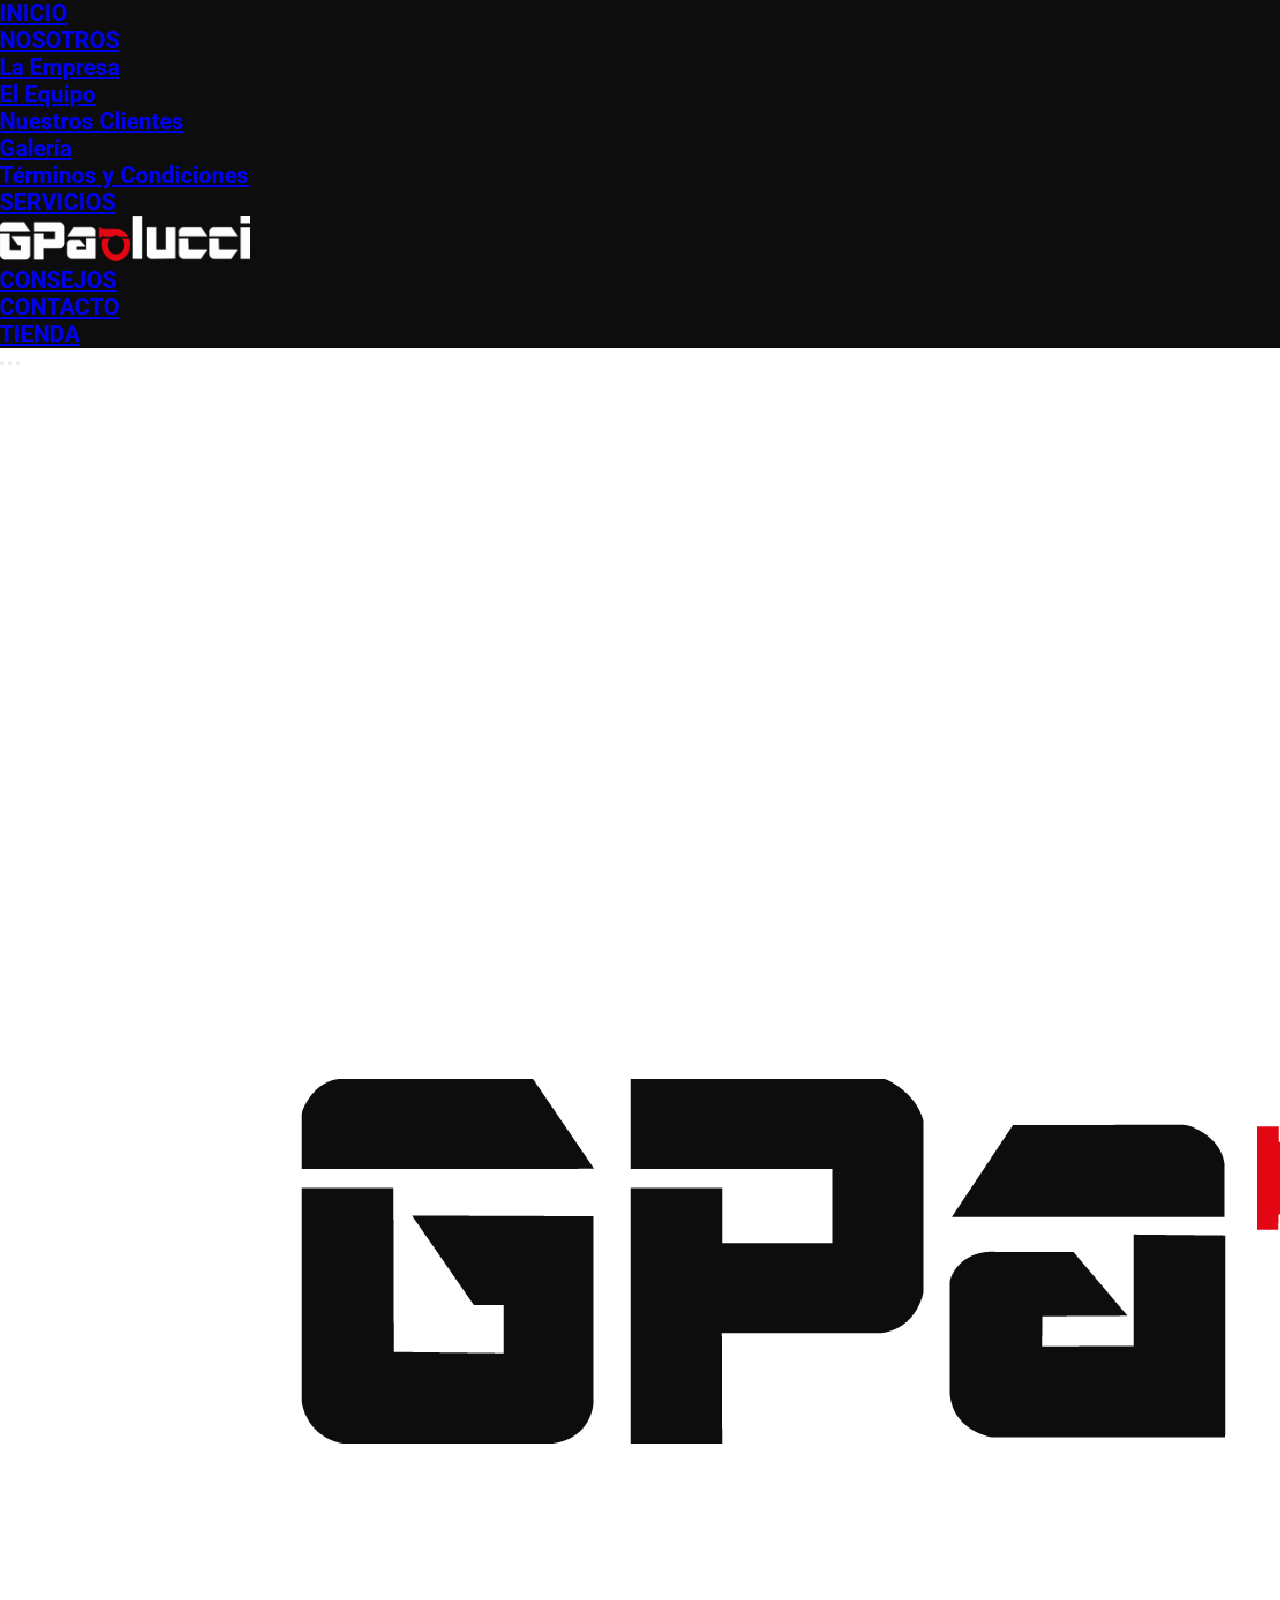
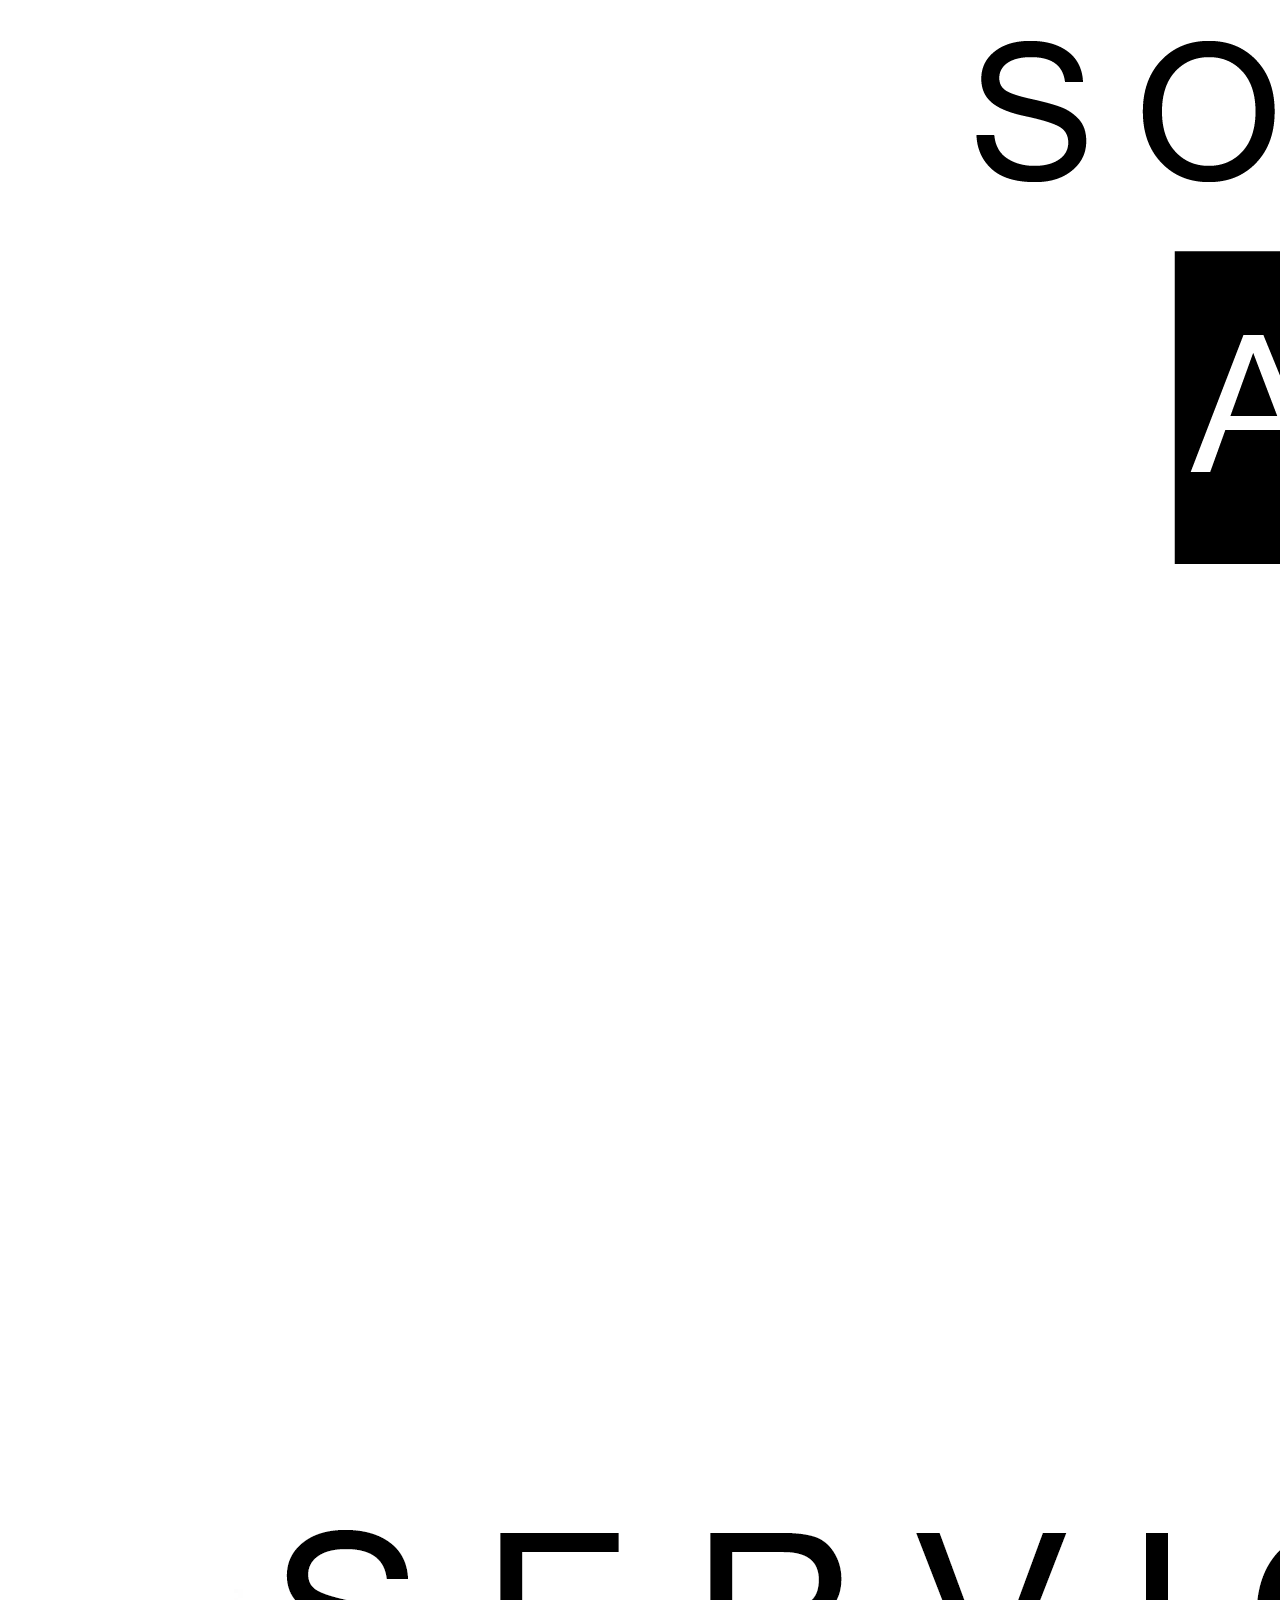
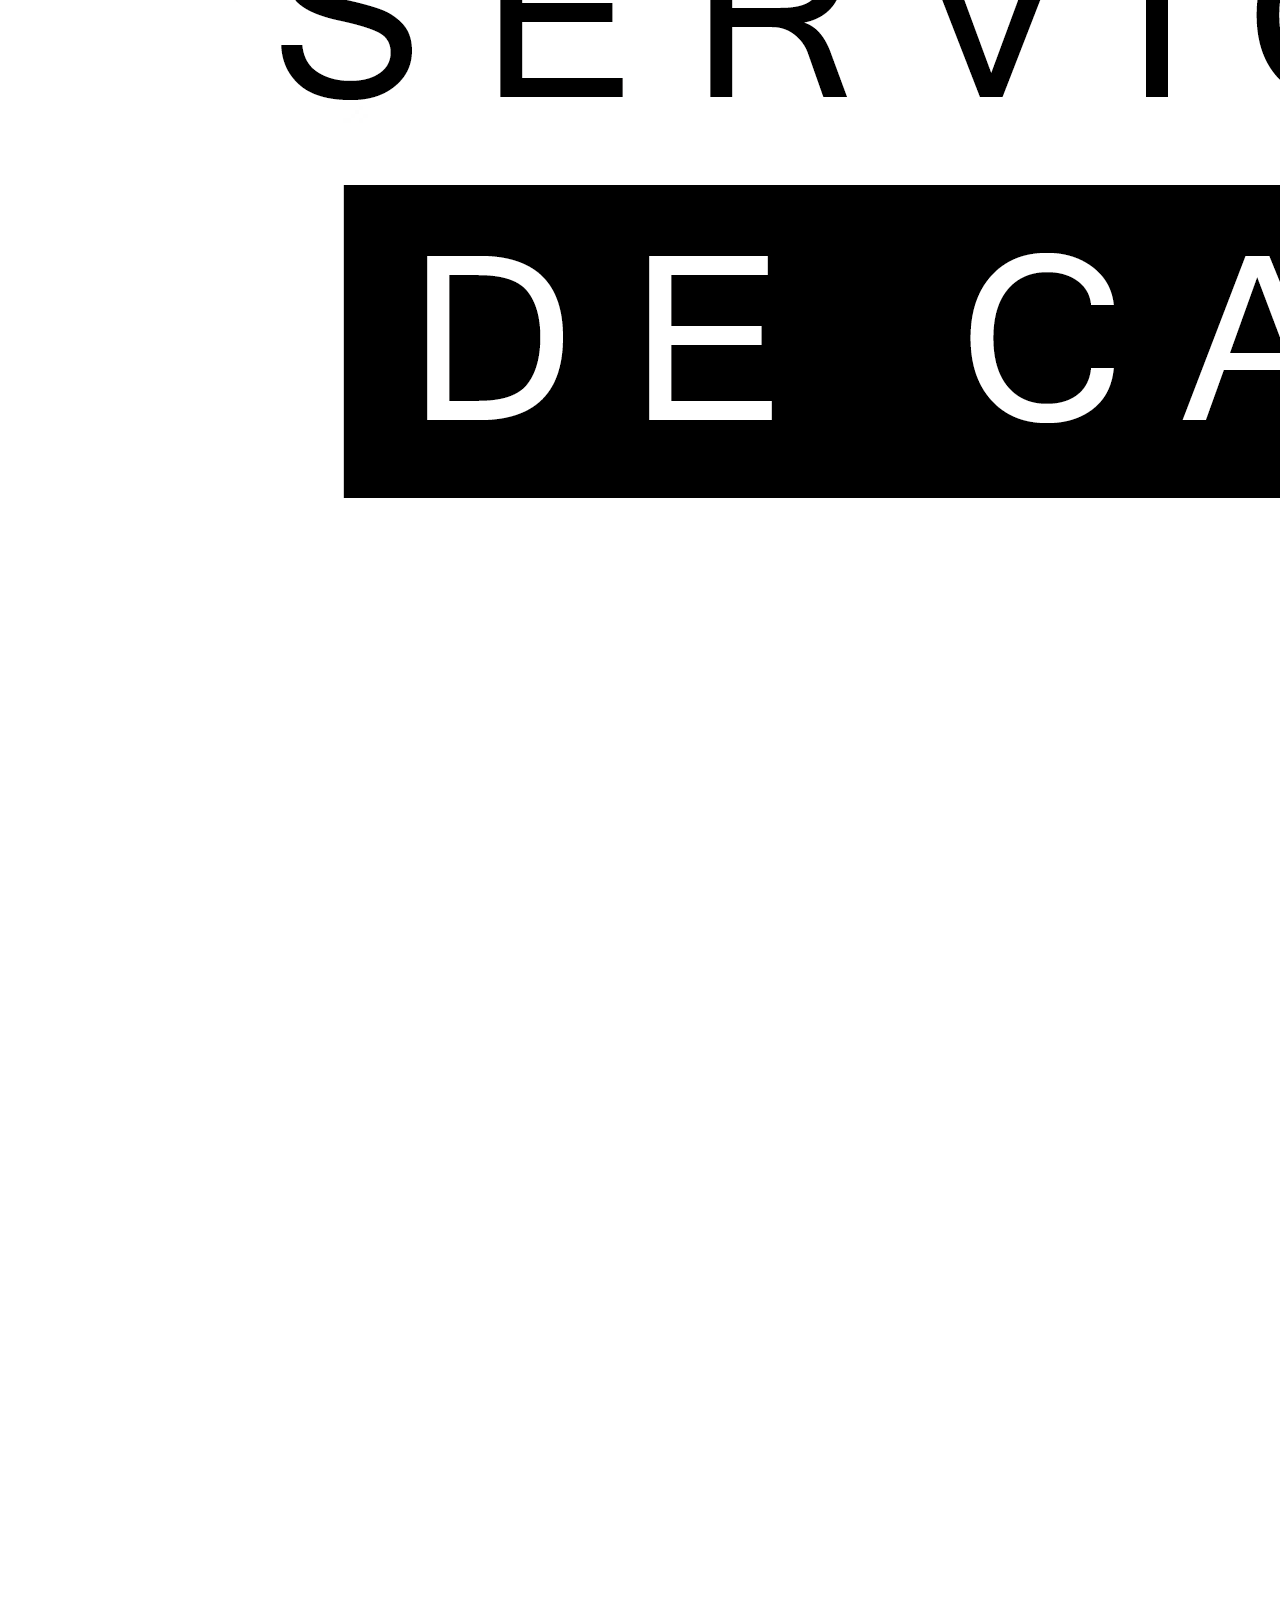
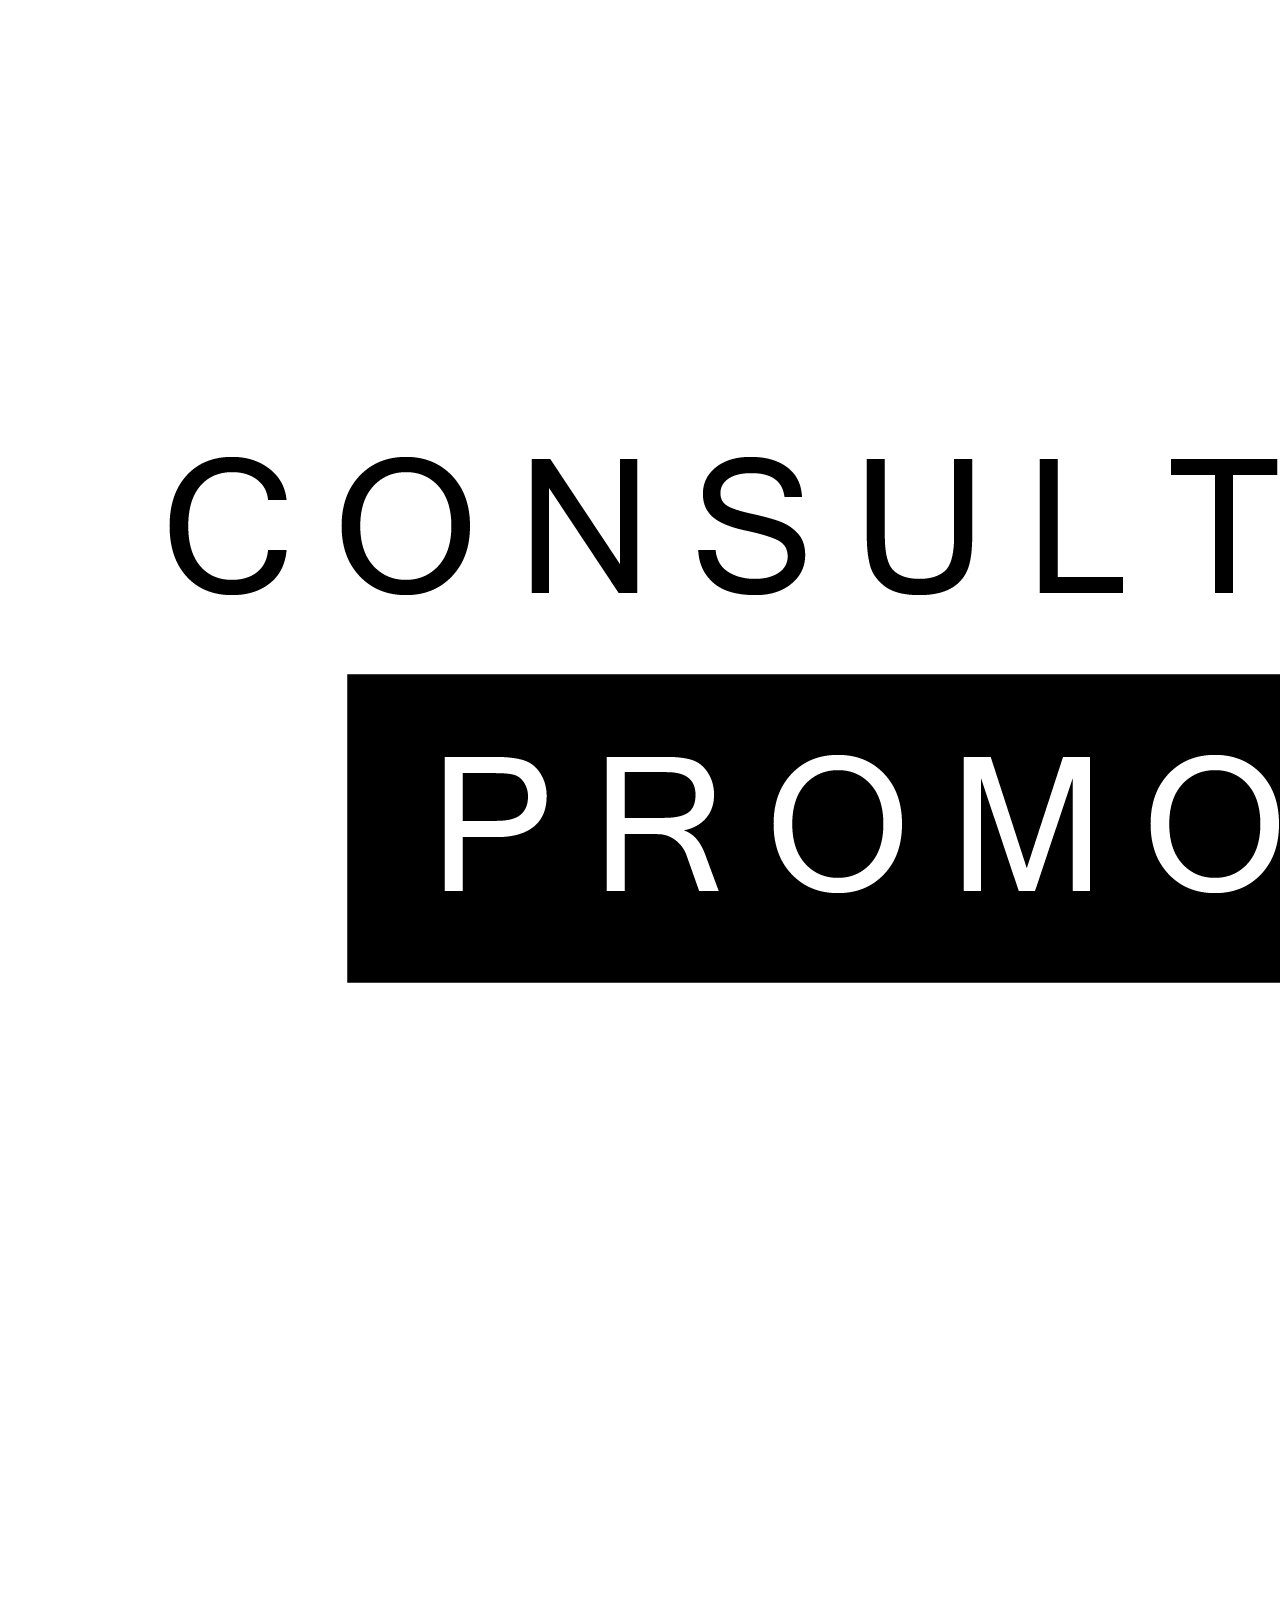
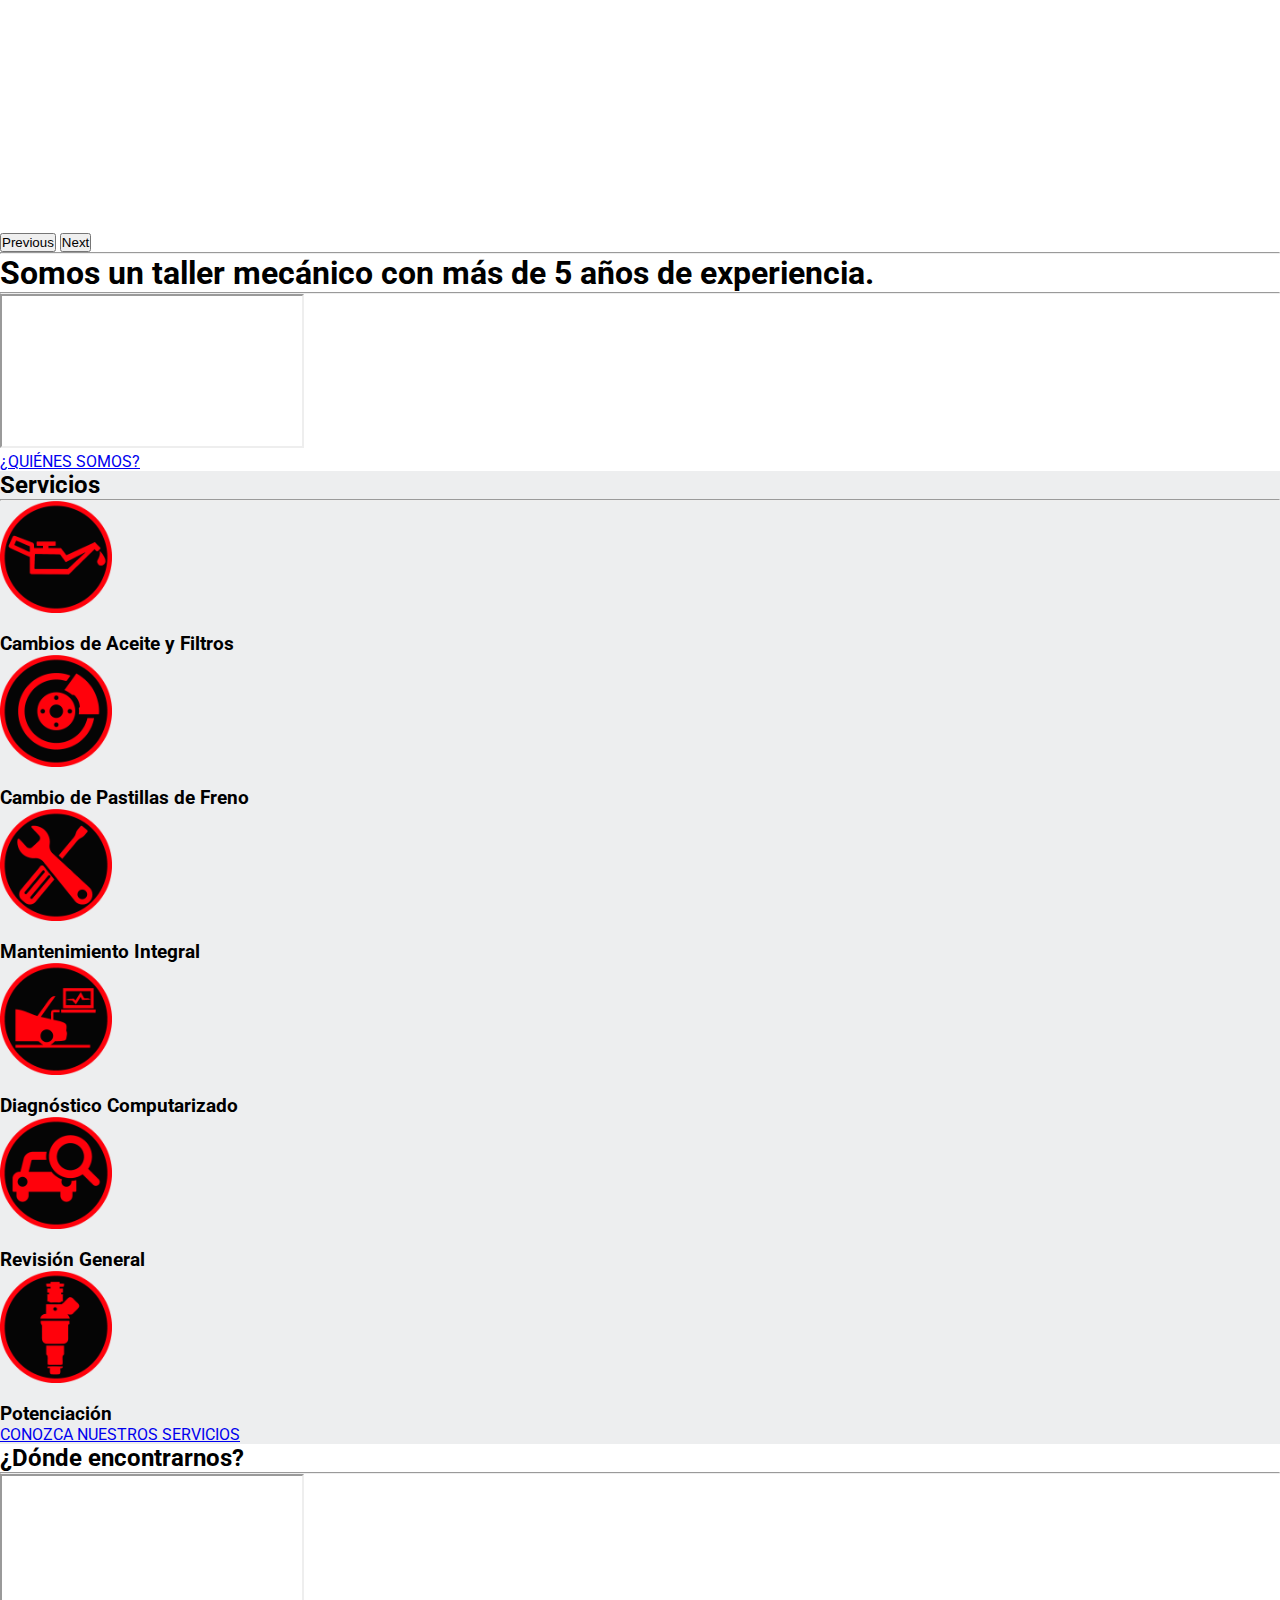
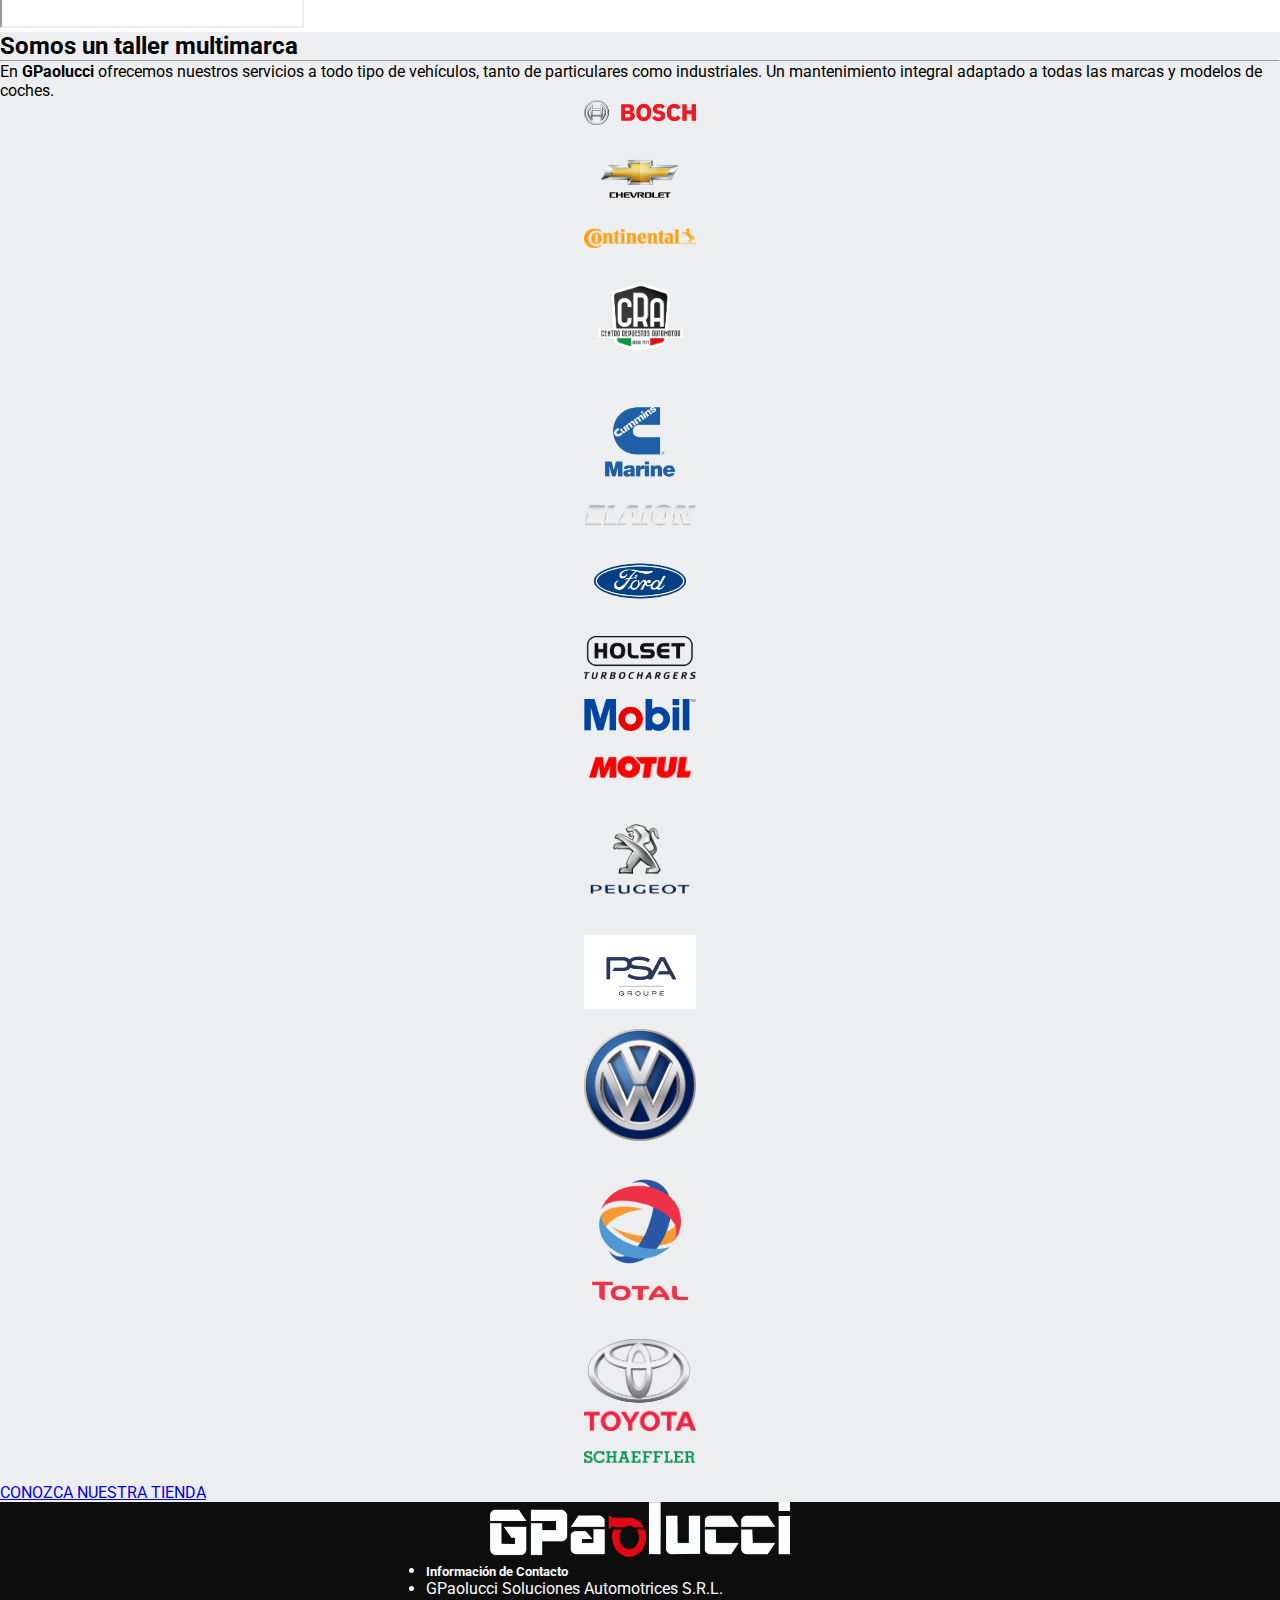
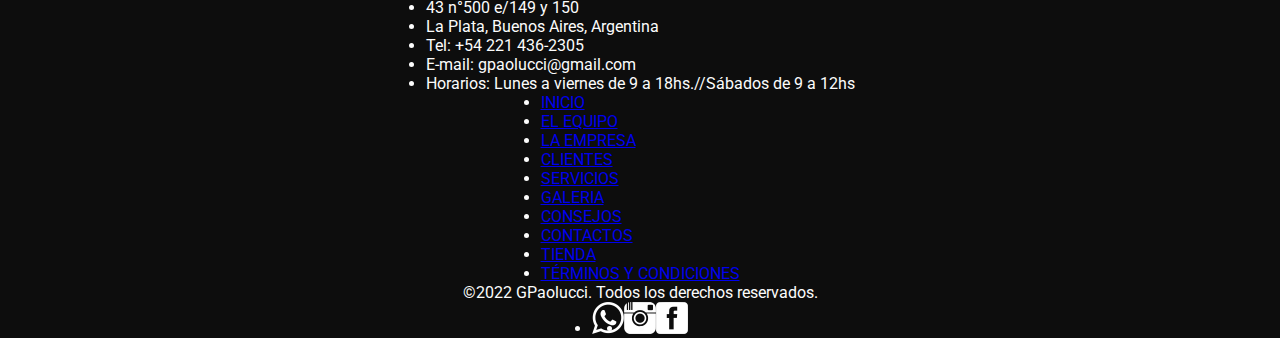
==== index.html @ febebb2b "Bootstrap Version sin contacto" ====
<!DOCTYPE html>
<html lang="en">
<head>
    <meta charset="UTF-8">
    <meta http-equiv="X-UA-Compatible" content="IE=edge">
    <meta name="viewport" content="width=device-width, initial-scale=1.0">
    <link rel="shortcut icon" href="img/android-chrome-512x512.png">
    <link rel="stylesheet" href="css/style.css">
    <link rel="preconnect" href="https://fonts.googleapis.com">
    <link rel="preconnect" href="https://fonts.gstatic.com" crossorigin>
    <link href="https://fonts.googleapis.com/css2?family=Roboto:wght@300;400;700&display=swap" rel="stylesheet"> 
    <link href="https://cdn.jsdelivr.net/npm/bootstrap@5.1.3/dist/css/bootstrap.min.css" rel="stylesheet" integrity="sha384-1BmE4kWBq78iYhFldvKuhfTAU6auU8tT94WrHftjDbrCEXSU1oBoqyl2QvZ6jIW3" crossorigin="anonymous">
    <script src="https://cdn.jsdelivr.net/npm/bootstrap@5.1.3/dist/js/bootstrap.bundle.min.js" integrity="sha384-ka7Sk0Gln4gmtz2MlQnikT1wXgYsOg+OMhuP+IlRH9sENBO0LRn5q+8nbTov4+1p" crossorigin="anonymous"></script>

    <title>GPaolucci</title>
</head>
<body>
   <header>
      <nav id="desplegable" class="container-fluid border-bottom">
        <div class="row center">
              <div class="col dropdown p-2">
              <a href="#" class="d-flex align-items-center col-lg-4 mb-lg-0 link-dark text-decoration-none dropdown-toggle" data-bs-toggle="dropdown">
                <img src="img/menuIcono.png" alt="botonMenu">
              </a>
              <ul class="dropdown-menu text-small shadow" aria-labelledby="dropdownNavLink">
                <li><a class="dropdown-item active" href="index.html" aria-current="page">Inicio</a></li>
                <li><a class="dropdown-item" href="html/nosotros.html">El Equipo</a></li>
                <li><a class="dropdown-item" href="html/empresa.html">La Empresa</a></li>
                <li><a class="dropdown-item" href="html/clientes.html">Nuestros Clientes</a></li>
                <li><a class="dropdown-item" href="html/galeria.html">Galería</a></li>
                <li><a class="dropdown-item" href="html/servicios.html">Servicios</a></li>
                <li><a class="dropdown-item" href="html/consejos.html">Consejos</a></li>
                <li><a class="dropdown-item" href="https://www.mercadolibre.com.ar">Tienda</a></li>
                <li><hr class="dropdown-divider"></li>
                <li><a class="dropdown-item" href="html/contacto.html">Contacto</a></li>
                <li><a class="dropdown-item" href="html/terminos.html">Términos y Condiciones</a></li>
              </ul>
            </div>
            <div class="col p-2 end">
              <a class="navbar-brand" href="index.html">
                <img src="img/Logo.png" alt="" width="191" height="35">
              </a>
            </div>
        </div>
      </nav>
      <nav id="noDesplegable" class="navbar navbar-expand-lg navbar-dark">
        <div class="container-fluid">
          </button>
          <div class="collapse navbar-collapse" id="navbarSupportedContent">
            <ul class="navbar-nav me-auto mb-2 mb-lg-0">
              <li class="nav-item">
                <a class="nav-link active" aria-current="page" href="index.html">INICIO</a>
              </li>
              <li class="nav-item dropdown ">
                <a class="nav-link active dropdown-toggle" href="#" id="navbarDropdown" role="button" data-bs-toggle="dropdown" aria-expanded="false">
                  NOSOTROS
                </a>
                <ul class="dropdown-menu " aria-labelledby="navbarDropdown">
                  <li><a class="dropdown-item" href="html/empresa.html">La Empresa</a></li>
                  <li><a class="dropdown-item" href="html/nosotros.html">El Equipo</a></li>
                  <li><a class="dropdown-item" href="html/clientes.html">Nuestros Clientes</a></li>
                  <li><a class="dropdown-item" href="html/galeria.html">Galería</a></li>
                  <li><a class="dropdown-item" href="html/terminos.html">Términos y Condiciones</a></li>
                </ul>
              </li>
              <li class="nav-item">
                <a class="nav-link active" href="html/servicios.html">SERVICIOS</a>
              </li>
              <li class="nav-item">
              <a class="navbar-brand" href="index.html">
                <img src="img/Logo.png" alt="" width="250" height="45">
              </a>
              <li class="nav-item">
                <a class="nav-link active" href="html/consejos.html">CONSEJOS</a>
              </li>
              <li class="nav-item">
                <a class="nav-link active" href="html/contacto.html">CONTACTO</a>
              </li>
              <li class="nav-item">
                <a class="nav-link active" href="https://www.mercadolibre.com.ar/#from=homecom">TIENDA</a>
              </li>
            </ul>
          </div>
        </div>
      </nav>
   </header>
    <section id="slider">
      <div id="carouselExampleIndicators" class="carousel slide" data-bs-ride="carousel">
        <div class="carousel-indicators">
          <button type="button" data-bs-target="#carouselExampleIndicators" data-bs-slide-to="0" class="active" aria-current="true" aria-label="Slide 1"></button>
          <button type="button" data-bs-target="#carouselExampleIndicators" data-bs-slide-to="1" aria-label="Slide 2"></button>
          <button type="button" data-bs-target="#carouselExampleIndicators" data-bs-slide-to="2" aria-label="Slide 3"></button>
        </div>
        <div class="carousel-inner">
          <div class="carousel-item active">
            <a href="html/empresa.html"><img src="img/Slide1.png" class="d-block w-100" alt="..."></a>
          </div>
          <div class="carousel-item">
            <a href="html/servicios.html"><img src="img/Slide2.png" class="d-block w-100" alt="..."></a>
          </div>
          <div class="carousel-item">
            <a href="html/contacto.html"><img src="img/Slide3.png" class="d-block w-100" alt="..."></a>
          </div>
        </div>
        <button class="carousel-control-prev" type="button" data-bs-target="#carouselExampleIndicators" data-bs-slide="prev">
          <span class="carousel-control-prev-icon" aria-hidden="true"></span>
          <span class="visually-hidden">Previous</span>
        </button>
        <button class="carousel-control-next" type="button" data-bs-target="#carouselExampleIndicators" data-bs-slide="next">
          <span class="carousel-control-next-icon" aria-hidden="true"></span>
          <span class="visually-hidden">Next</span>
        </button>
      </div>

    </section>
    <section id="presentacion" class="text-center container">      
          <hr>
          <h1>Somos un taller mecánico con más de 5 años de experiencia.</h1>
          <hr>
          <div class="row mb-3 ratio ratio-16x9" >
            <iframe src="https://www.youtube.com/embed/6_2_b36-reo" title="YouTube video" allowfullscreen></iframe>
          </div>
          <div class="row-xs"> 
            <a href="html/nosotros.html" class="btn btn-secondary mb-3 btn-lg">¿QUIÉNES SOMOS?</a>
          </div>
    </section>
    <section id="servicios" class="text-center container-fluid">
      <div class="row m-0 pt-2">
        <h2>Servicios</h2>
        <hr>
      </div>
      <div class="row">
        <div class="col-md-4">
          <img class="serviciosImagen img-fluid mb-3" src="img/Aceite.png" alt="tarjetaServicio1">
          <h3>Cambios de Aceite y Filtros</h3>
        </div>
        <div class="col-md-4">
          <img class="serviciosImagen img-fluid mb-3" src="img/Frenos.png" alt="tarjetaServicio1">
          <h3>Cambio de Pastillas de Freno</h3>
        </div>
        <div class="col-md-4">
          <img class="serviciosImagen img-fluid mb-3" src="img/Mecanica.png" alt="tarjetaServicio1">
          <h3>Mantenimiento Integral</h3>
        </div>
        <div class="col-md-4">
          <img class="serviciosImagen img-fluid mb-3" src="img/Diagnosis.png" alt="tarjetaServicio1">
          <h3>Diagnóstico Computarizado</h3>
        </div>
        <div class="col-md-4">
          <img class="serviciosImagen img-fluid mb-3" src="img/Revision.png" alt="tarjetaServicio1">
          <h3>Revisión General</h3>
        </div>
        <div class="col-md-4">
          <img class="serviciosImagen img-fluid mb-3" src="img/Inyeccion.png" alt="tarjetaServicio1">
          <h3>Potenciación</h3>
        </div>
      <div class="row-xs">
        <a href="html/servicios.html" class="btn btn-secondary m-3 btn-lg">CONOZCA NUESTROS SERVICIOS</a>
      </div>
    </div>
  </section>
  <section id="ubicacionHome" class="text-center container">
    <div class="row py-lg-3 pt-2">
      <h2>¿Dónde encontrarnos?</h2>
      <hr>
    </div>
    <div class="row mb-3 ratio ratio-16x9" >
      <iframe src="https://www.google.com/maps/embed?pb=!1m18!1m12!1m3!1d408.7836789013456!2d-58.00016173271613!3d-34.94985512292458!2m3!1f0!2f0!3f0!3m2!1i1024!2i768!4f13.1!3m3!1m2!1s0x95a2e9f1e03fcabf%3A0x77fd1ffb977087d0!2sGPAOLUCCI-MECANICA!5e0!3m2!1ses-419!2sar!4v1643414774619!5m2!1ses-419!2sar" title="mapa" allowfullscreen></iframe>
    </div>
  </section>
  <section id="multimarca" class="text-center container-fluid p-0">
    <div class="row m-0 pt-2">
      <h2 >Somos un taller multimarca</h2>
      <hr>
    </div>
    <div class="row-xs">
      <p class="h4 ps-3">En <strong>GPaolucci</strong> ofrecemos nuestros servicios a todo tipo de vehículos, tanto de particulares como industriales.
      Un mantenimiento integral adaptado a todas las marcas y modelos de coches.</p>
    </div>
    <div class="row m-0">
      <div class="center col-md-3">
        <a href="https://www.Bosch.com"><img class="multimarcaImg img-fluid" src="img/logoBosch.png" alt="logoBosch"></a>
      </div>  
      <div class="center col-md-3">    
        <a  href="https://www.chevrolet.com"><img class="multimarcaImg img-fluid" src="img/logoChevrolet.png" alt="logoChevrolet"></a>
      </div>  
      <div class="center col-md-3">
        <a  href="https://www.continental.com"><img class="multimarcaImg img-fluid" src="img/logoContinental.png" alt="LogoContinental"></a>
      </div>  
      <div class="center col-md-3">
        <a href="https://www.instagram.com/c.r.a.repuestos/?hl=es-la"><img class="multimarcaImg img-fluid " src="img/logoCRA.png" alt="logoCRA"></a>
      </div>  
      <div class="center col-md-3">
        <a  href="https://www.cummins.com"><img class="multimarcaImg img-fluid" src="img/logoCummins.png" alt="logoCummins"></a>
      </div>  
      <div class="center col-md-3">
        <a  href="https://www.ypf.com"><img class="multimarcaImg img-fluid" src="img/logoElaion.png" alt="logoElaion"></a>
      </div>  
      <div class="center col-md-3">
        <a  href="https://www.ford.com"><img class="multimarcaImg img-fluid" src="img/logoFord.png" alt="logoFord"></a>
      </div>  
      <div class="center col-md-3">
        <a  href="https://www.holset.com"><img class="multimarcaImg img-fluid" src="img/logoHolset.png" alt="logoHolset"></a>
      </div>  
      <div class="center col-md-3">
        <a  href="https://www.mobil.com"><img class="multimarcaImg img-fluid" src="img/logoMobil.png" alt="logoMobil"></a>
      </div>  
      <div class="center col-md-3">
        <a  href="https://www.motul.com"><img class="multimarcaImg img-fluid" src="img/logoMotul.png" alt="logoMotul"></a>
      </div>  
      <div class="center col-md-3">
        <a  href="https://www.peugeot.com"><img class="multimarcaImg img-fluid" src="img/logoPeugeot.png" alt="logoPeugeot"></a>
      </div>  
      <div class="center col-md-3">
        <a  href="https://www.stellantis.com/en"><img class="multimarcaImg img-fluid" src="img/logoPsa.jpg" alt="logoPSA"></a>
      </div>  
      <div class="center col-md-3 d-flex">
        <a  href="https://www.Volkswagen.com"><img class="multimarcaImg img-fluid " src="img/logoVolkswagen.png" alt="logoVolkswagen"></a>
      </div>  
      <div class="center col-md-3">
        <a  href="https://www.total.com"><img class="multimarcaImg img-fluid" src="img/logoTotal.png" alt="logoTotal"></a>
      </div>  
      <div class="center col-md-3">
        <a  href="https://www.toyota.com"><img class="multimarcaImg img-fluid" src="img/logoToyota.png" alt="logoToyota"></a>
      </div>  
      <div class="center col-md-3">
        <a  href="https://www.schaeffler.com"><img class="multimarcaImg img-fluid" src="img/logoSchaeffler.png" alt="logoSchaeffler"></a>
      </div>  
    </div>
    <div class="row-xs">
      <a href="html/servicios.html" class="btnGeneral btn btn-secondary mb-3 btn-lg">CONOZCA NUESTRA TIENDA</a>
    </div>        
  </section>
  <footer class="row row-cols-1 row-cols-lg-3 py-3 px-3 m-0 border-top justify-content-between">
    <div class="center col">
      <a class="navbar-brand" href="index.html">
        <img src="img/Logo.png" alt="" width="300px">
      </a>
    </div>
    <div class="col pt-2 center text-center">       
      <ul class="nav flex-column">
        <li class="nav-item mb-2"><h5>Información de Contacto</h5></li>
        <li class="nav-item mb-2">GPaolucci Soluciones Automotrices S.R.L.</li>
        <li class="nav-item mb-2">43 n°500 e/149 y 150</li>
        <li class="nav-item mb-2">La Plata, Buenos Aires, Argentina</li>
        <li class="nav-item mb-2">Tel: +54 221 436-2305</li>
        <li class="nav-item mb-2">E-mail: gpaolucci@gmail.com</li>
        <li class="nav-item mb-2">Horarios: Lunes a viernes de 9 a 18hs.//Sábados de 9 a 12hs</li>
      </ul>
    </div>
    <div class="col center text-center">
      <ul class="nav flex-column">
        <li class="nav-item"><a href="index.html" class="nav-link text-white p-0">INICIO</a></li>
        <li class="nav-item"><a href="html/nosotros.html" class="nav-link p-0 text-white">EL EQUIPO</a></li>
        <li class="nav-item"><a href="html/empresa.html" class="nav-link p-0 text-white">LA EMPRESA</a></li>
        <li class="nav-item"><a href="html/clientes.html" class="nav-link p-0 text-white">CLIENTES</a></li>
        <li class="nav-item"><a href="html/servicios.html" class="nav-link p-0 text-white">SERVICIOS</a></li>
        <li class="nav-item"><a href="html/galeria.html" class="nav-link p-0 text-white">GALERIA</a></li>
        <li class="nav-item"><a href="html/consejos.html" class="nav-link p-0 text-white">CONSEJOS</a></li>
        <li class="nav-item"><a href="html/contacto.html" class="nav-link p-0 text-white">CONTACTOS</a></li>
        <li class="nav-item"><a href="https://www.mercadolibre.com.ar/" class="nav-link p-0 text-white">TIENDA</a></li>
        <li class="nav-item"><a href="html/terminos.html" class="nav-link p-0 text-white">TÉRMINOS Y CONDICIONES</a></li>
      </ul>
    </div>
  </footer>
  <footer class="container-fluid">
    <div class="row row-cols-1 row-cols-md-2 border-top">
      <div class="col center">
        <span class="text-muted">©2022 GPaolucci. Todos los derechos reservados.</span>
      </div>
      <ul class="nav col center">
        <li class="p-2"><a class="redesFooter__item__link" href="https://api.whatsapp.com/send?phone=542214362305&amp;text=Hola%2C%20para%20realizar%20una%20consulta%20mecánica%20sobre..."><img src="img/whatsapp.png" alt="Logowhatsapp"></a></li>
        <li class="p-2"><a class="redesFooter__item__link" href="https://www.instagram.com/gpaolucci_solucion_automotriz/?hl=es-la"><img src="img/instagram.png" alt="Logoinstagram"></a></li>
        <li class="p-2"><a class="redesFooter__item__link" href="https://www.facebook.com/GPaolucci-Mecanica-230450597643866/"><img src="img/facebook.png" alt="Logofacebook"></a></li>
      </ul>
    </div>
  </footer>
</body>
</html>
---- css/style.css ----
* {
  margin: 0;
  padding: 0;
}

body {
  font-family: "Roboto", sans-serif !important;
  width: 100%;
}

nav {
  background-color: rgba(13, 13, 13, 1);
  font-size: 23px;
  font-weight: bold;
}

footer {
  background-color: rgba(13, 13, 13, 1);
  color: rgba(252, 252, 252, 1);
}

.navbar-nav {
  width: 100%;
  justify-content: space-around;
}

/*Secciones con distinto Color*/

#servicios,
#multimarca,
#empresaHistoria2,
.mainClientesFernanda {
  background-color: rgba(237, 238, 239, 1);
}

/*Index.html*/

.serviciosImagen,
.multimarcaImg {
  width: 7rem;
  margin-bottom: 1rem;
}

.center {
  display: flex;
  justify-content: center;
  align-items: center;
}

.spaceAround {
  display: flex;
  align-items: center;
  justify-content: space-around;
}

.end {
  display: flex;
  align-items: center;
  justify-content: end;
}

.empresaFoto {
  max-width: 300px;
}

.equipoTarjeta {
  width: 18rem;
}

@media screen and (max-width: 1023px) {
  #noDesplegable {
    display: none;
  }

  .equipoTarjetaImg {
    max-width: 400px;
  }

  .galeriaImg {
    max-height: 330px;
    object-fit: cover;
    border: 2px solid white;
    transition: transform 0.2s;
    border-radius: 5px;
    box-shadow: 8px 8px 16px rgba(0, 0, 0, 0.75);
  }

  .galeriaImg:hover {
    transform: scale(1.1);
  }
}

@media screen and (min-width: 1024px) {
  #desplegable {
    display: none;
  }

  .equipoTarjetaImg {
    max-width: 500px;
  }

  .galeriaImg {
    min-height: 325px;
    max-height: 430px;
    object-fit: cover;
    border: 2px solid white;
    transition: transform 0.2s;
    border-radius: 5px;
    box-shadow: 8px 8px 16px rgba(0, 0, 0, 0.75);
  }

  .galeriaImg:hover {
    transform: scale(1.1);
  }
}
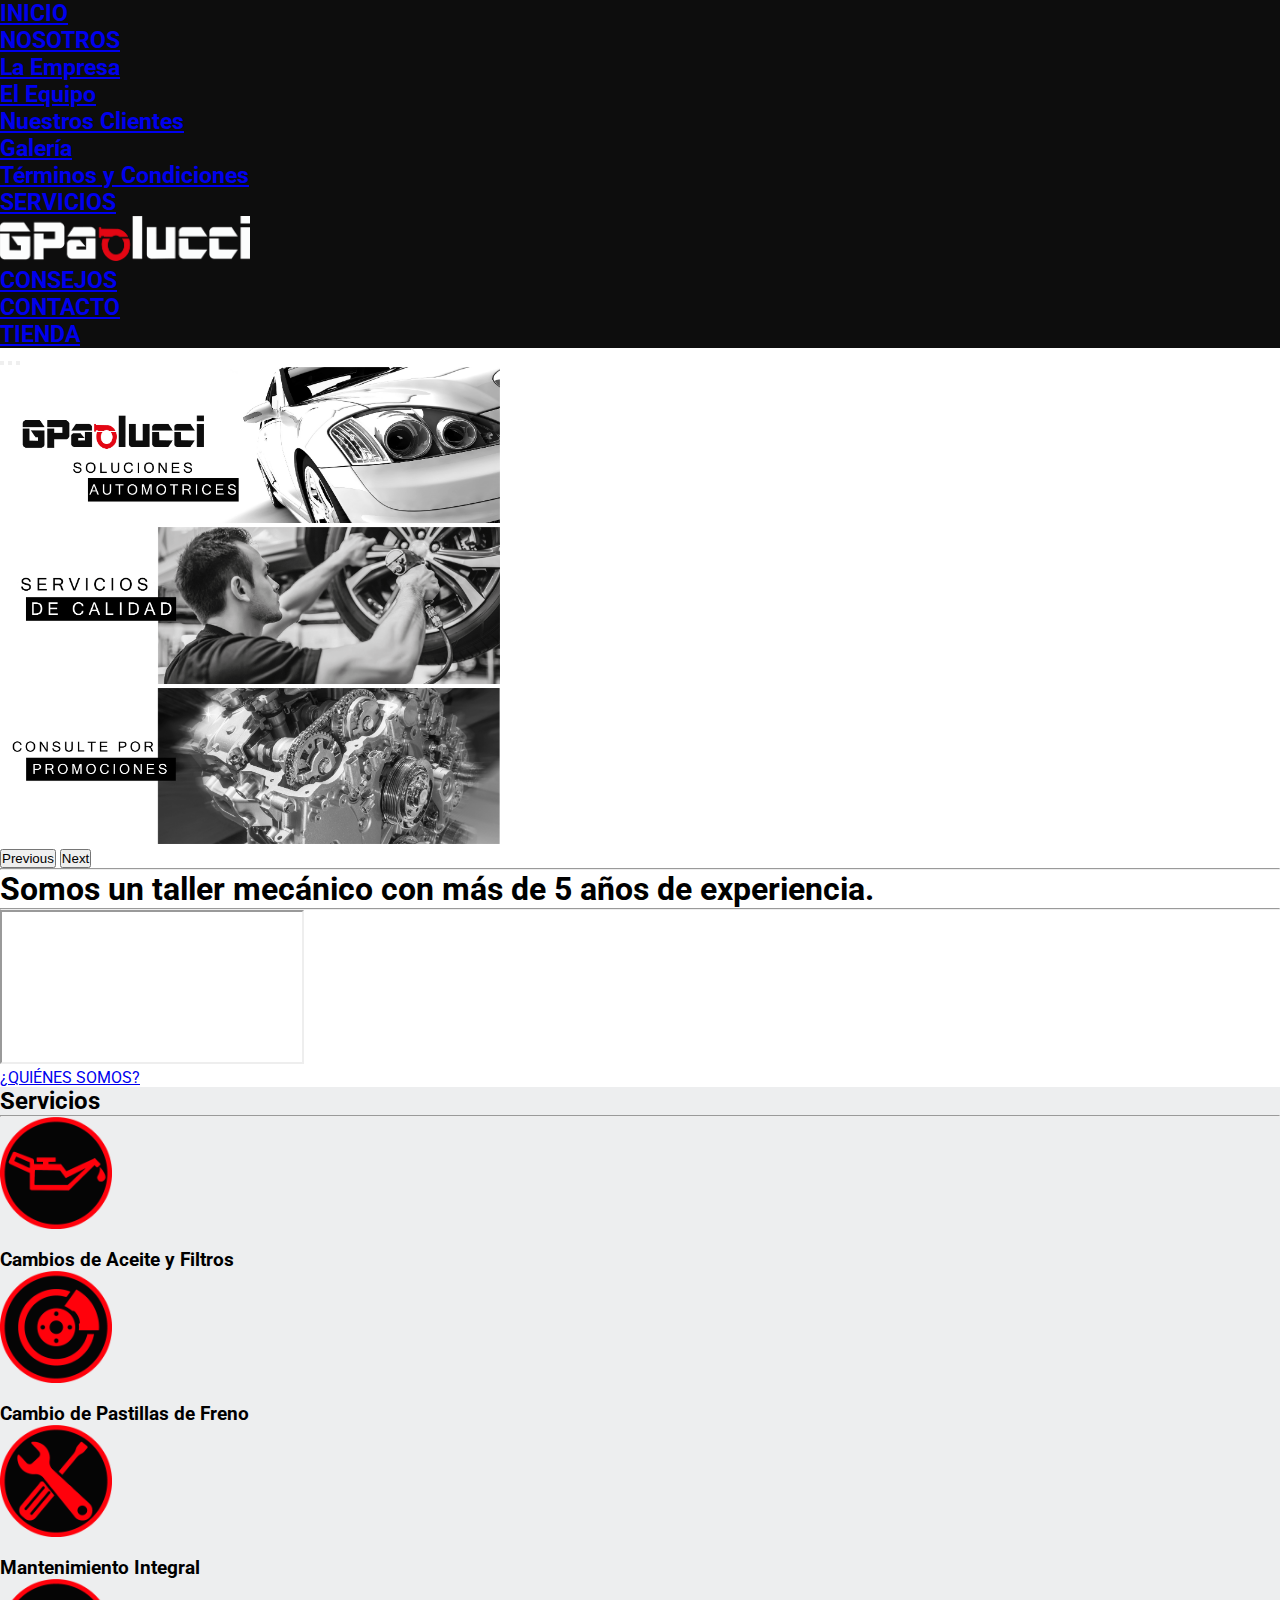
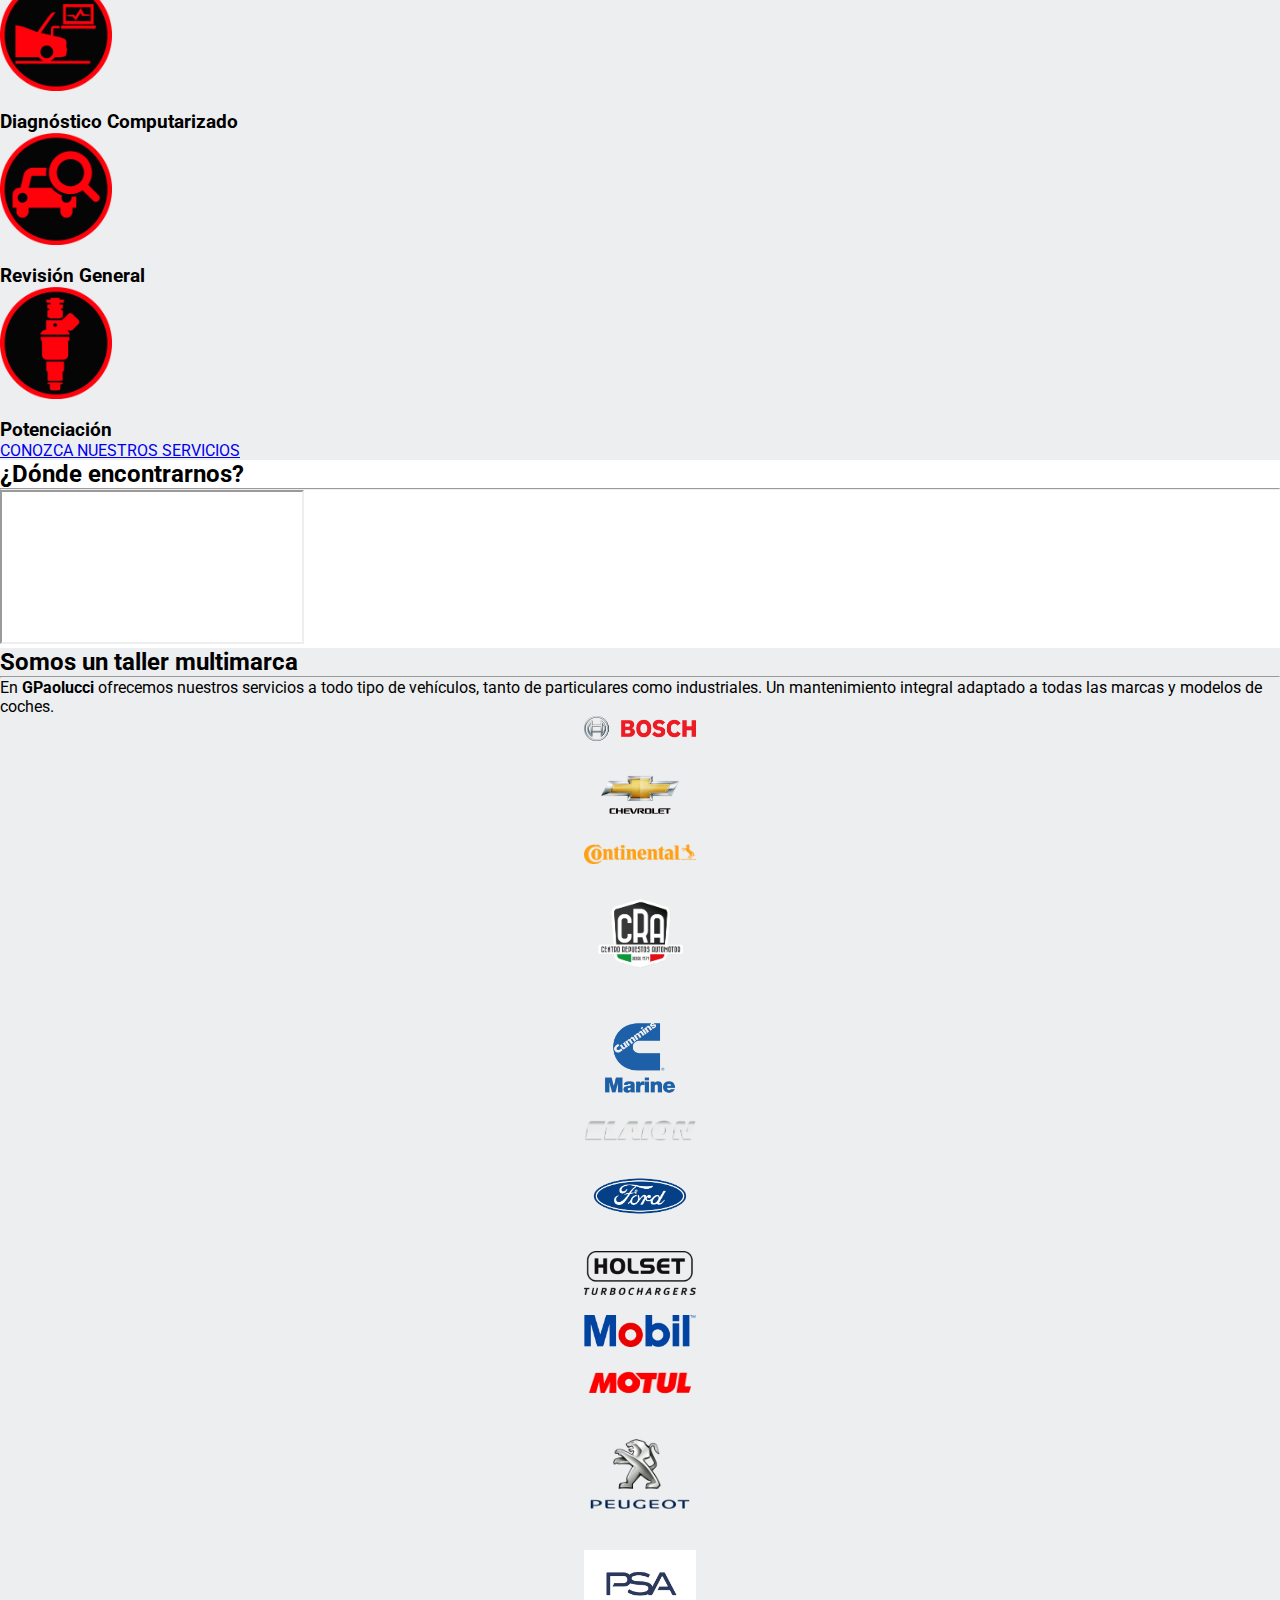
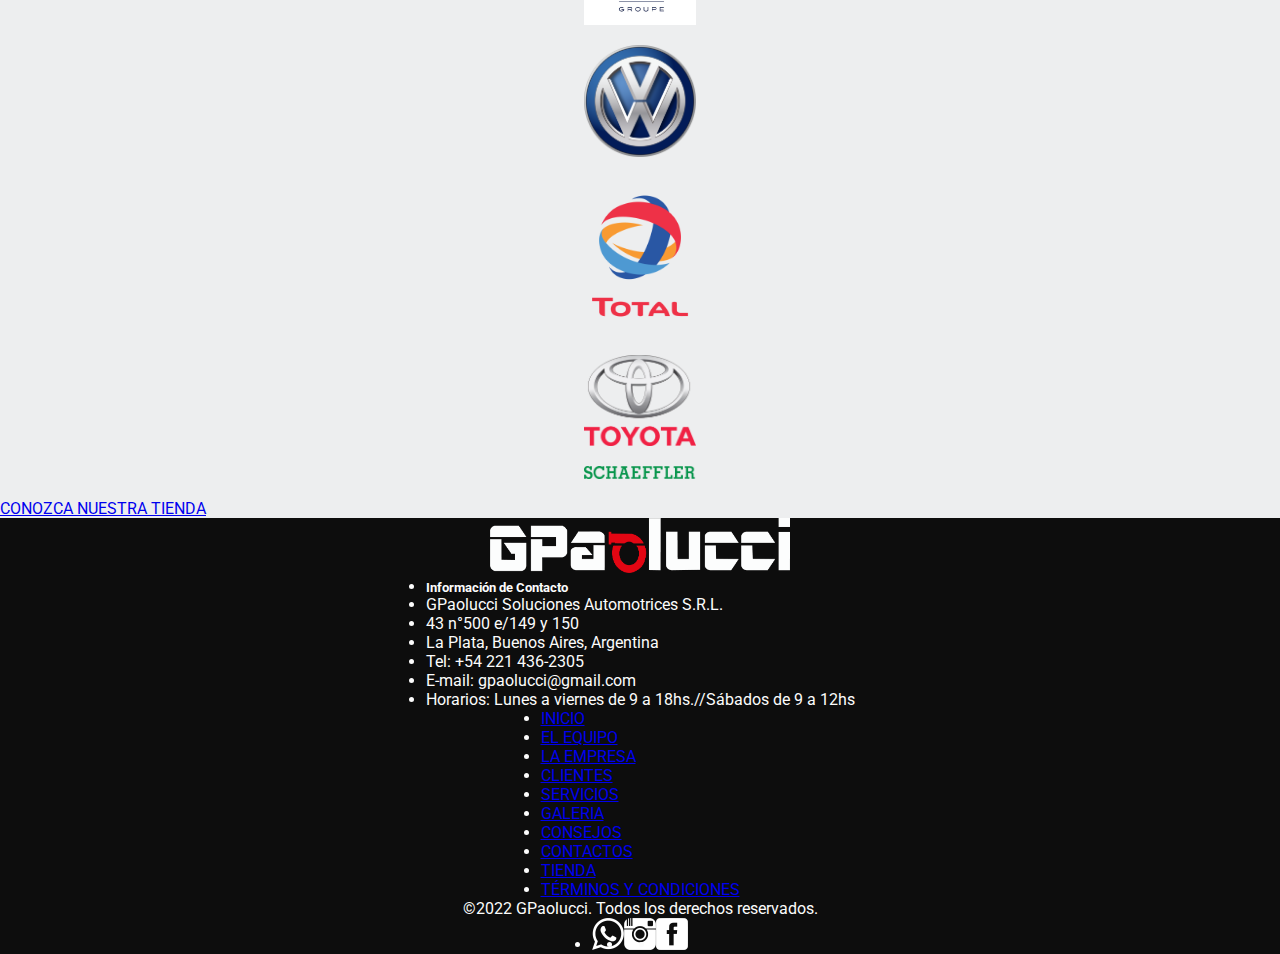
==== commit 66d2240f: "Update index.html" ====
--- a/index.html
+++ b/index.html
@@ -228,7 +228,7 @@
       </div>  
     </div>
     <div class="row-xs">
-      <a href="html/servicios.html" class="btnGeneral btn btn-secondary mb-3 btn-lg">CONOZCA NUESTRA TIENDA</a>
+      <a href="https://www.mercadolibre.com.ar/" class="btnGeneral btn btn-secondary mb-3 btn-lg">CONOZCA NUESTRA TIENDA</a>
     </div>        
   </section>
   <footer class="row row-cols-1 row-cols-lg-3 py-3 px-3 m-0 border-top justify-content-between">
@@ -276,4 +276,4 @@
     </div>
   </footer>
 </body>
-</html>+</html>
--- a/css/style.css
+++ b/css/style.css
@@ -24,23 +24,6 @@
   justify-content: space-around;
 }
 
-/*Secciones con distinto Color*/
-
-#servicios,
-#multimarca,
-#empresaHistoria2,
-.mainClientesFernanda {
-  background-color: rgba(237, 238, 239, 1);
-}
-
-/*Index.html*/
-
-.serviciosImagen,
-.multimarcaImg {
-  width: 7rem;
-  margin-bottom: 1rem;
-}
-
 .center {
   display: flex;
   justify-content: center;
@@ -59,6 +42,23 @@
   justify-content: end;
 }
 
+/*Secciones con distinto Color*/
+
+#servicios,
+#multimarca,
+#empresaHistoria2,
+.mainClientesFernanda, .containerCarousel,.ubicacionContacto {
+  background-color: rgba(237, 238, 239, 1);
+}
+
+/*Index.html*/
+
+.serviciosImagen,
+.multimarcaImg {
+  width: 7rem;
+  margin-bottom: 1rem;
+}
+
 .empresaFoto {
   max-width: 300px;
 }
@@ -66,6 +66,11 @@
 .equipoTarjeta {
   width: 18rem;
 }
+
+.carousel-inner img{
+   margin:auto; 
+   width: 500px;
+  }
 
 @media screen and (max-width: 1023px) {
   #noDesplegable {
@@ -88,6 +93,11 @@
   .galeriaImg:hover {
     transform: scale(1.1);
   }
+
+  .carousel-inner img{
+    margin:auto; 
+    width: 300px;
+   }
 }
 
 @media screen and (min-width: 1024px) {
@@ -112,4 +122,5 @@
   .galeriaImg:hover {
     transform: scale(1.1);
   }
+
 }
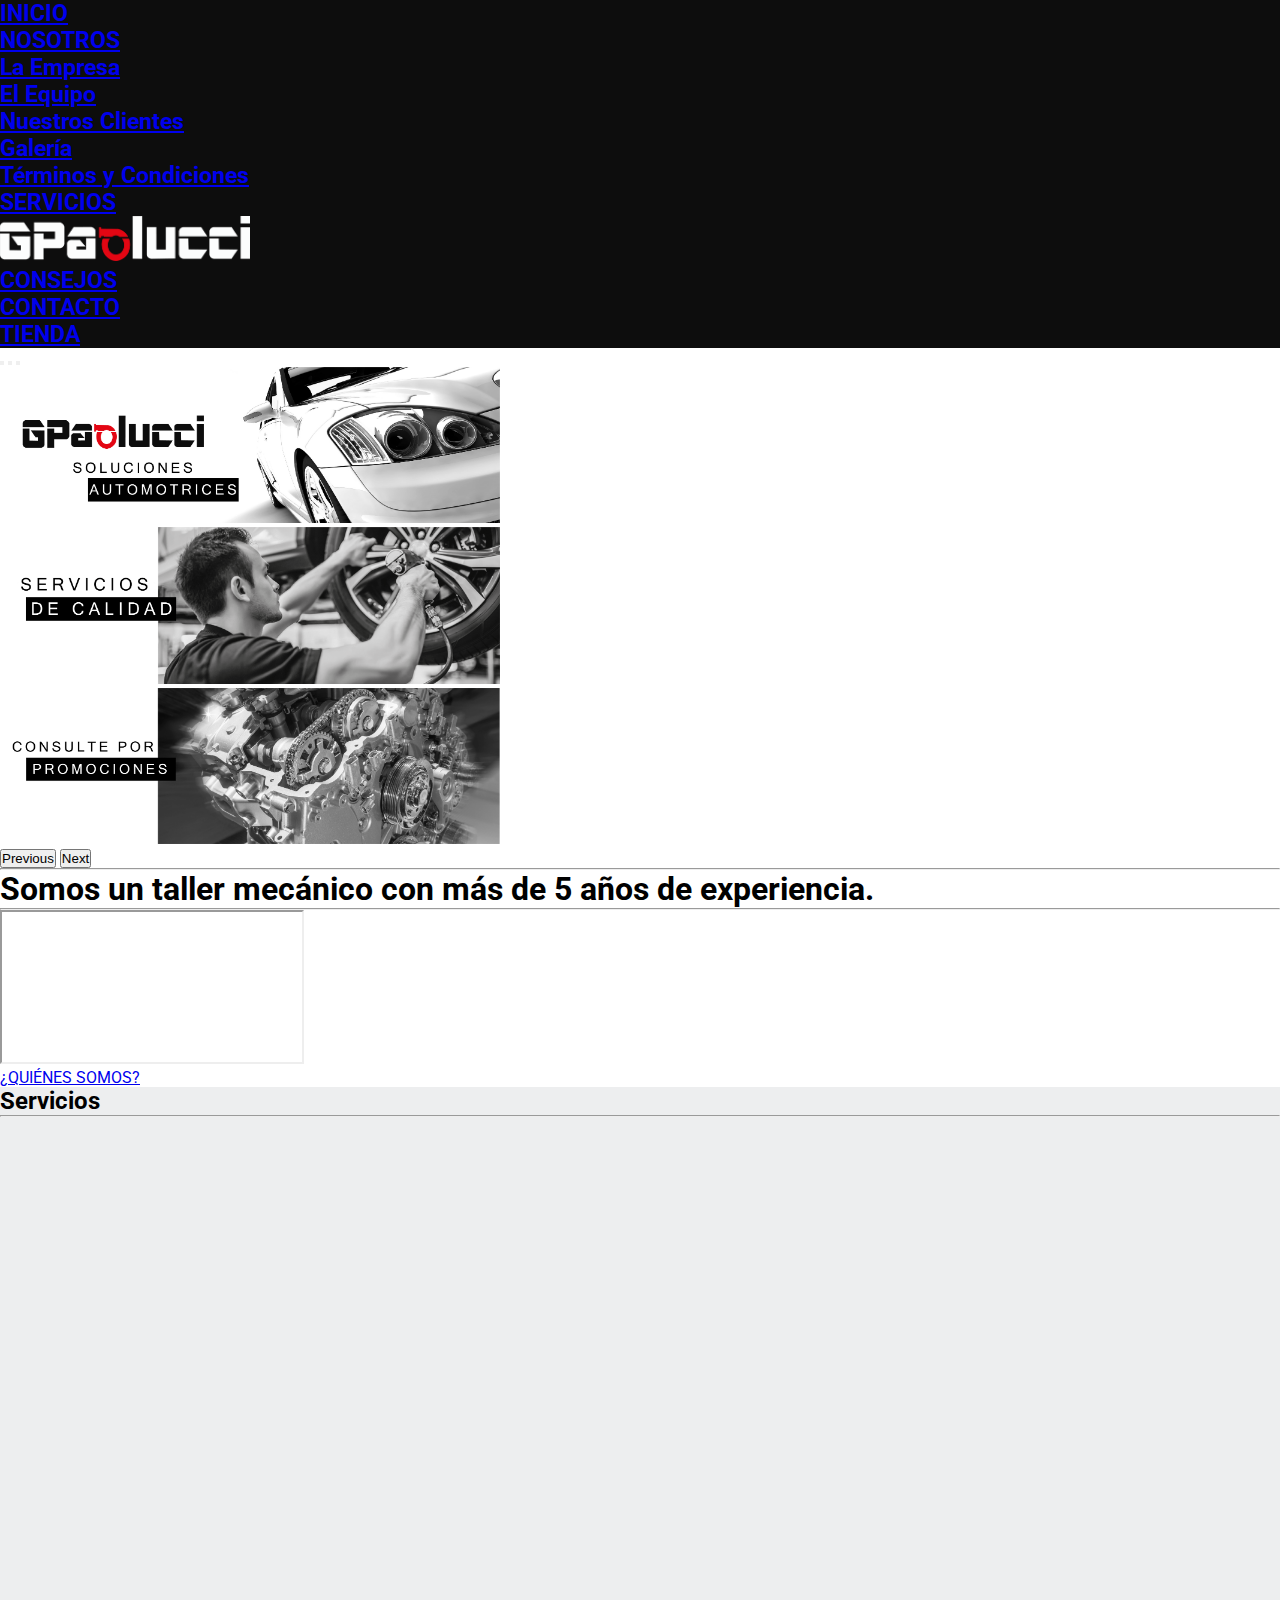
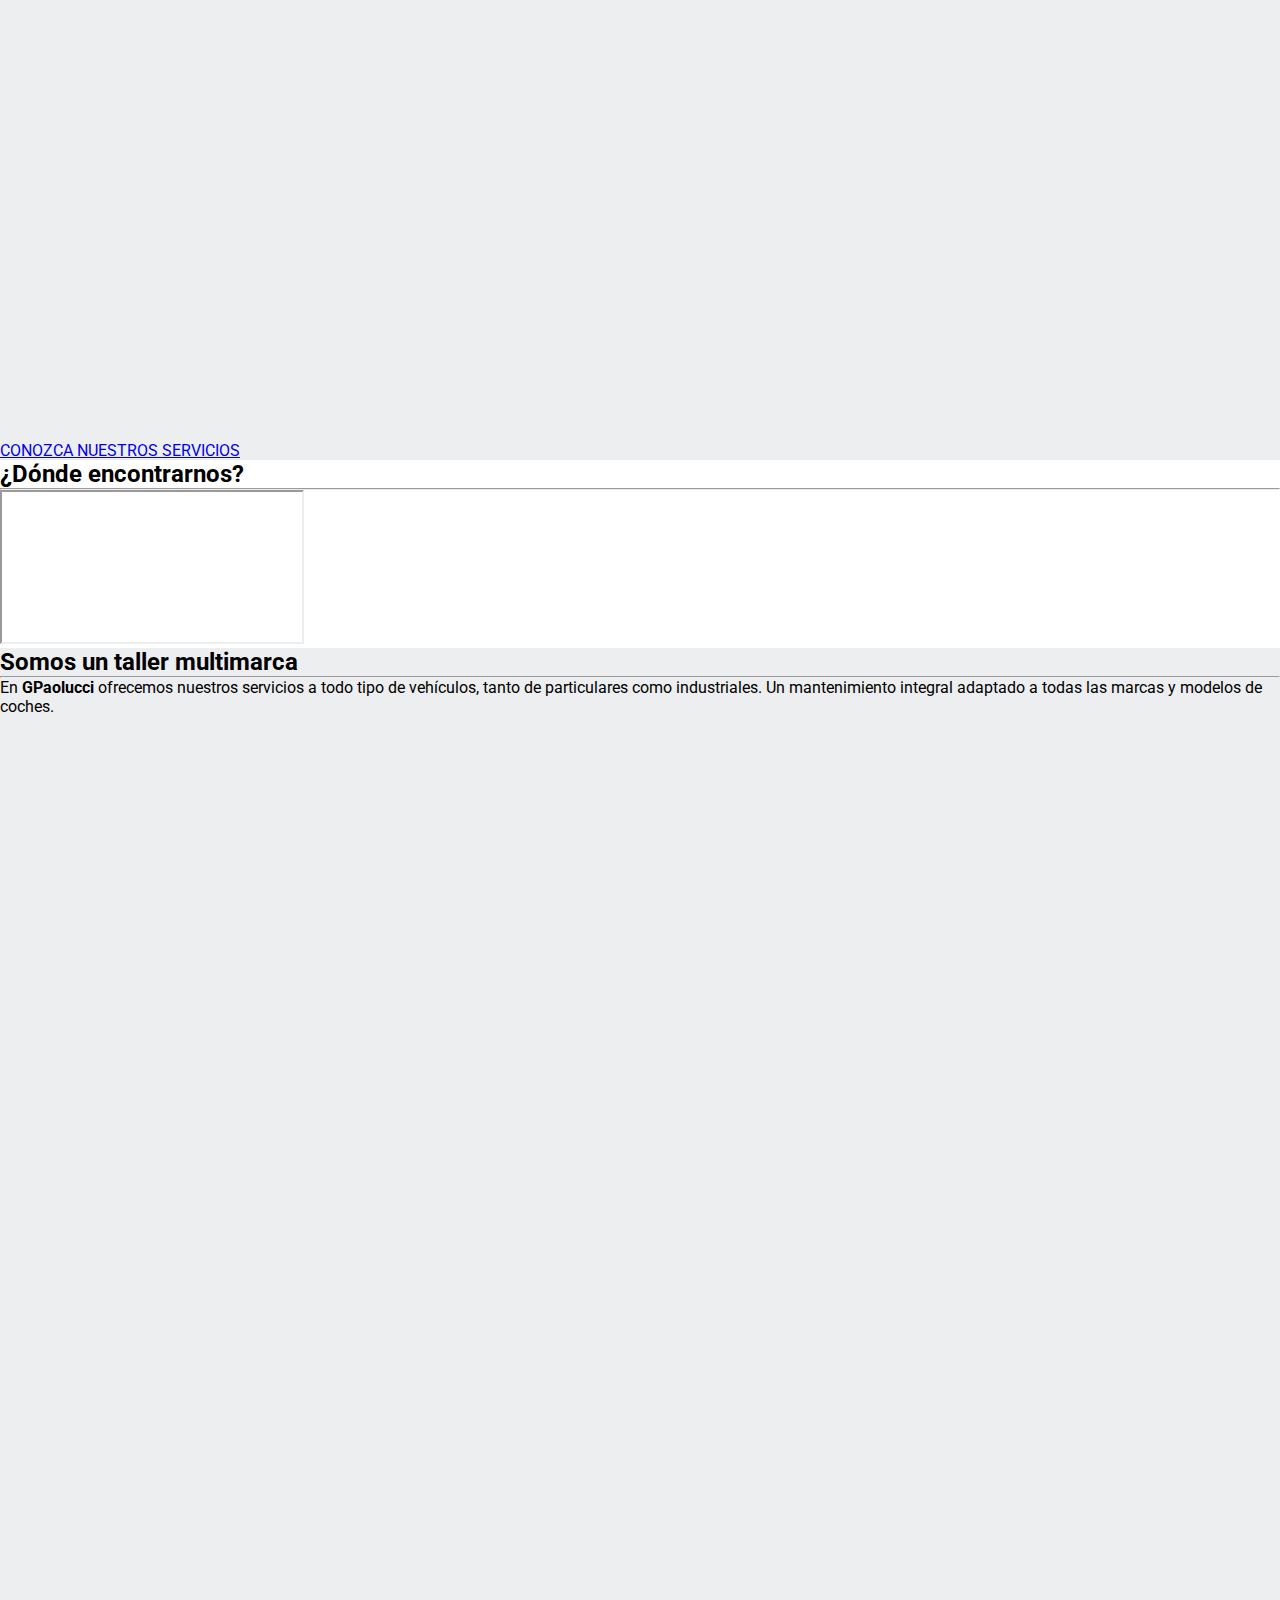
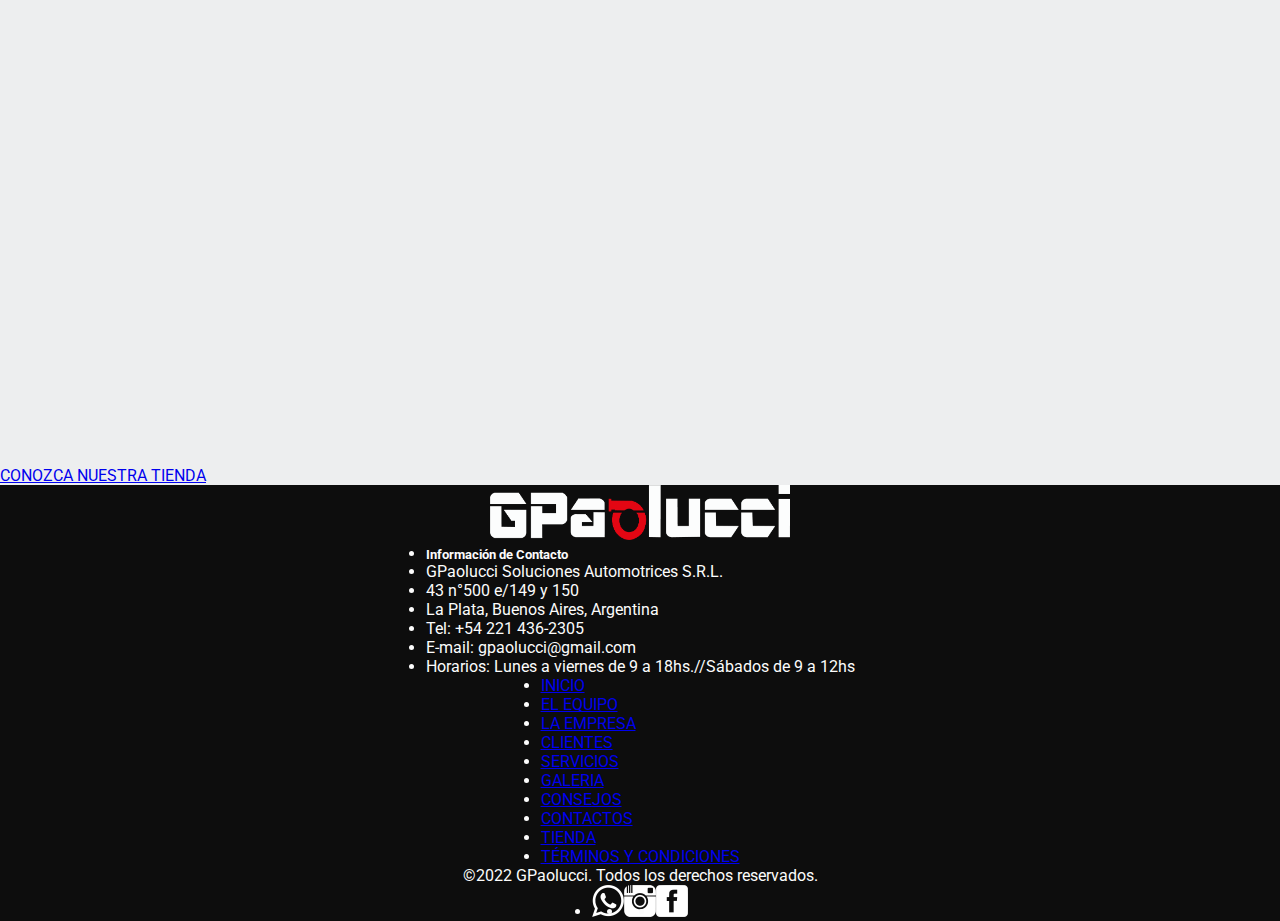
==== commit 6a15404d: "Segunda Pre-entrega" ====
--- a/index.html
+++ b/index.html
@@ -5,13 +5,15 @@
     <meta http-equiv="X-UA-Compatible" content="IE=edge">
     <meta name="viewport" content="width=device-width, initial-scale=1.0">
     <link rel="shortcut icon" href="img/android-chrome-512x512.png">
-    <link rel="stylesheet" href="css/style.css">
     <link rel="preconnect" href="https://fonts.googleapis.com">
     <link rel="preconnect" href="https://fonts.gstatic.com" crossorigin>
     <link href="https://fonts.googleapis.com/css2?family=Roboto:wght@300;400;700&display=swap" rel="stylesheet"> 
     <link href="https://cdn.jsdelivr.net/npm/bootstrap@5.1.3/dist/css/bootstrap.min.css" rel="stylesheet" integrity="sha384-1BmE4kWBq78iYhFldvKuhfTAU6auU8tT94WrHftjDbrCEXSU1oBoqyl2QvZ6jIW3" crossorigin="anonymous">
     <script src="https://cdn.jsdelivr.net/npm/bootstrap@5.1.3/dist/js/bootstrap.bundle.min.js" integrity="sha384-ka7Sk0Gln4gmtz2MlQnikT1wXgYsOg+OMhuP+IlRH9sENBO0LRn5q+8nbTov4+1p" crossorigin="anonymous"></script>
-
+    <link rel="stylesheet" href="https://cdnjs.cloudflare.com/ajax/libs/animate.css/4.1.1/animate.min.css"/>
+    <link href="https://unpkg.com/aos@2.3.1/dist/aos.css" rel="stylesheet">
+    <script src="https://unpkg.com/aos@2.3.1/dist/aos.js"></script>
+    <link rel="stylesheet" href="css/style.css">
     <title>GPaolucci</title>
 </head>
 <body>
@@ -93,7 +95,7 @@
         </div>
         <div class="carousel-inner">
           <div class="carousel-item active">
-            <a href="html/empresa.html"><img src="img/Slide1.png" class="d-block w-100" alt="..."></a>
+            <a href="html/empresa.html"><img src="img/Slide1.png" class="slideHomeImg d-block w-100" alt="..."></a>
           </div>
           <div class="carousel-item">
             <a href="html/servicios.html"><img src="img/Slide2.png" class="d-block w-100" alt="..."></a>
@@ -115,7 +117,7 @@
     </section>
     <section id="presentacion" class="text-center container">      
           <hr>
-          <h1>Somos un taller mecánico con más de 5 años de experiencia.</h1>
+          <h1 class="animate__animated animate__bounceInLeft">Somos un taller mecánico con más de 5 años de experiencia.</h1>
           <hr>
           <div class="row mb-3 ratio ratio-16x9" >
             <iframe src="https://www.youtube.com/embed/6_2_b36-reo" title="YouTube video" allowfullscreen></iframe>
@@ -130,27 +132,27 @@
         <hr>
       </div>
       <div class="row">
-        <div class="col-md-4">
+        <div class="col-md-4" data-aos="zoom-in">
           <img class="serviciosImagen img-fluid mb-3" src="img/Aceite.png" alt="tarjetaServicio1">
           <h3>Cambios de Aceite y Filtros</h3>
         </div>
-        <div class="col-md-4">
+        <div class="col-md-4" data-aos="zoom-in">
           <img class="serviciosImagen img-fluid mb-3" src="img/Frenos.png" alt="tarjetaServicio1">
           <h3>Cambio de Pastillas de Freno</h3>
         </div>
-        <div class="col-md-4">
+        <div class="col-md-4" data-aos="zoom-in">
           <img class="serviciosImagen img-fluid mb-3" src="img/Mecanica.png" alt="tarjetaServicio1">
           <h3>Mantenimiento Integral</h3>
         </div>
-        <div class="col-md-4">
+        <div class="col-md-4" data-aos="zoom-in">
           <img class="serviciosImagen img-fluid mb-3" src="img/Diagnosis.png" alt="tarjetaServicio1">
           <h3>Diagnóstico Computarizado</h3>
         </div>
-        <div class="col-md-4">
+        <div class="col-md-4" data-aos="zoom-in">
           <img class="serviciosImagen img-fluid mb-3" src="img/Revision.png" alt="tarjetaServicio1">
           <h3>Revisión General</h3>
         </div>
-        <div class="col-md-4">
+        <div class="col-md-4" data-aos="zoom-in">
           <img class="serviciosImagen img-fluid mb-3" src="img/Inyeccion.png" alt="tarjetaServicio1">
           <h3>Potenciación</h3>
         </div>
@@ -177,54 +179,51 @@
       <p class="h4 ps-3">En <strong>GPaolucci</strong> ofrecemos nuestros servicios a todo tipo de vehículos, tanto de particulares como industriales.
       Un mantenimiento integral adaptado a todas las marcas y modelos de coches.</p>
     </div>
-    <div class="row m-0">
-      <div class="center col-md-3">
+    <div class="row row-cols-1 row-cols-sm-2 row-cols-md-3 row-cols-lg-5 m-0">
+      <div class="center col" data-aos="zoom-in">
         <a href="https://www.Bosch.com"><img class="multimarcaImg img-fluid" src="img/logoBosch.png" alt="logoBosch"></a>
       </div>  
-      <div class="center col-md-3">    
+      <div class="center col" data-aos="zoom-in">    
         <a  href="https://www.chevrolet.com"><img class="multimarcaImg img-fluid" src="img/logoChevrolet.png" alt="logoChevrolet"></a>
       </div>  
-      <div class="center col-md-3">
+      <div class="center col" data-aos="zoom-in">
         <a  href="https://www.continental.com"><img class="multimarcaImg img-fluid" src="img/logoContinental.png" alt="LogoContinental"></a>
       </div>  
-      <div class="center col-md-3">
+      <div class="center col" data-aos="zoom-in">
         <a href="https://www.instagram.com/c.r.a.repuestos/?hl=es-la"><img class="multimarcaImg img-fluid " src="img/logoCRA.png" alt="logoCRA"></a>
       </div>  
-      <div class="center col-md-3">
+      <div class="center col" data-aos="zoom-in">
         <a  href="https://www.cummins.com"><img class="multimarcaImg img-fluid" src="img/logoCummins.png" alt="logoCummins"></a>
       </div>  
-      <div class="center col-md-3">
+      <div class="center col" data-aos="zoom-in">
         <a  href="https://www.ypf.com"><img class="multimarcaImg img-fluid" src="img/logoElaion.png" alt="logoElaion"></a>
       </div>  
-      <div class="center col-md-3">
+      <div class="center col" data-aos="zoom-in">
         <a  href="https://www.ford.com"><img class="multimarcaImg img-fluid" src="img/logoFord.png" alt="logoFord"></a>
       </div>  
-      <div class="center col-md-3">
+      <div class="center col" data-aos="zoom-in">
         <a  href="https://www.holset.com"><img class="multimarcaImg img-fluid" src="img/logoHolset.png" alt="logoHolset"></a>
       </div>  
-      <div class="center col-md-3">
+      <div class="center col" data-aos="zoom-in">
         <a  href="https://www.mobil.com"><img class="multimarcaImg img-fluid" src="img/logoMobil.png" alt="logoMobil"></a>
       </div>  
-      <div class="center col-md-3">
+      <div class="center col" data-aos="zoom-in">
         <a  href="https://www.motul.com"><img class="multimarcaImg img-fluid" src="img/logoMotul.png" alt="logoMotul"></a>
       </div>  
-      <div class="center col-md-3">
+      <div class="center col" data-aos="zoom-in">
         <a  href="https://www.peugeot.com"><img class="multimarcaImg img-fluid" src="img/logoPeugeot.png" alt="logoPeugeot"></a>
       </div>  
-      <div class="center col-md-3">
+      <div class="center col" data-aos="zoom-in">
         <a  href="https://www.stellantis.com/en"><img class="multimarcaImg img-fluid" src="img/logoPsa.jpg" alt="logoPSA"></a>
       </div>  
-      <div class="center col-md-3 d-flex">
+      <div class="center col" data-aos="zoom-in">
         <a  href="https://www.Volkswagen.com"><img class="multimarcaImg img-fluid " src="img/logoVolkswagen.png" alt="logoVolkswagen"></a>
       </div>  
-      <div class="center col-md-3">
+      <div class="center col" data-aos="zoom-in">
         <a  href="https://www.total.com"><img class="multimarcaImg img-fluid" src="img/logoTotal.png" alt="logoTotal"></a>
       </div>  
-      <div class="center col-md-3">
+      <div class="center col" data-aos="zoom-in">
         <a  href="https://www.toyota.com"><img class="multimarcaImg img-fluid" src="img/logoToyota.png" alt="logoToyota"></a>
-      </div>  
-      <div class="center col-md-3">
-        <a  href="https://www.schaeffler.com"><img class="multimarcaImg img-fluid" src="img/logoSchaeffler.png" alt="logoSchaeffler"></a>
       </div>  
     </div>
     <div class="row-xs">
@@ -275,5 +274,8 @@
       </ul>
     </div>
   </footer>
+  <script>
+    AOS.init();
+  </script>
 </body>
-</html>
+</html>--- a/css/style.css
+++ b/css/style.css
@@ -42,6 +42,7 @@
   justify-content: end;
 }
 
+
 /*Secciones con distinto Color*/
 
 #servicios,
@@ -51,7 +52,7 @@
   background-color: rgba(237, 238, 239, 1);
 }
 
-/*Index.html*/
+/*INDEX.HTML*/
 
 .serviciosImagen,
 .multimarcaImg {
@@ -72,14 +73,33 @@
    width: 500px;
   }
 
+  /*CONSEJOS.HTML*/
+ 
+  .accordion-button:not(.collapsed) {
+    color: rgba(252, 252, 252, 1);
+    background-color: rgba(13, 13, 13, 0.9);
+  }
+
+  .accordion-button:not(.collapsed)::after{
+    filter: brightness(0%) invert(70%);
+  }
+
+  .accordion-button:focus{
+    box-shadow: 2px 2px 8px rgba(0, 0, 0, 0.75);
+  }
+
 @media screen and (max-width: 1023px) {
   #noDesplegable {
     display: none;
   }
 
+  /*NOSOTROS.HTML*/
+
   .equipoTarjetaImg {
     max-width: 400px;
   }
+
+  /*GALERIA.HTML*/
 
   .galeriaImg {
     max-height: 330px;
@@ -98,6 +118,13 @@
     margin:auto; 
     width: 300px;
    }
+
+   /*CONSEJOS.HTML*/
+
+   .accordion-button{
+    font-size: 16px;
+    border: 2px solid black;
+  }
 }
 
 @media screen and (min-width: 1024px) {
@@ -105,9 +132,13 @@
     display: none;
   }
 
+  /*NOSOTROS.HTML*/
+
   .equipoTarjetaImg {
     max-width: 500px;
   }
+
+  /*GALERIA.HTML*/
 
   .galeriaImg {
     min-height: 325px;
@@ -123,4 +154,10 @@
     transform: scale(1.1);
   }
 
+  /*CONSEJOS.HTML*/
+  
+  .accordion-button{
+    font-size: 22px;
+  }
+
 }
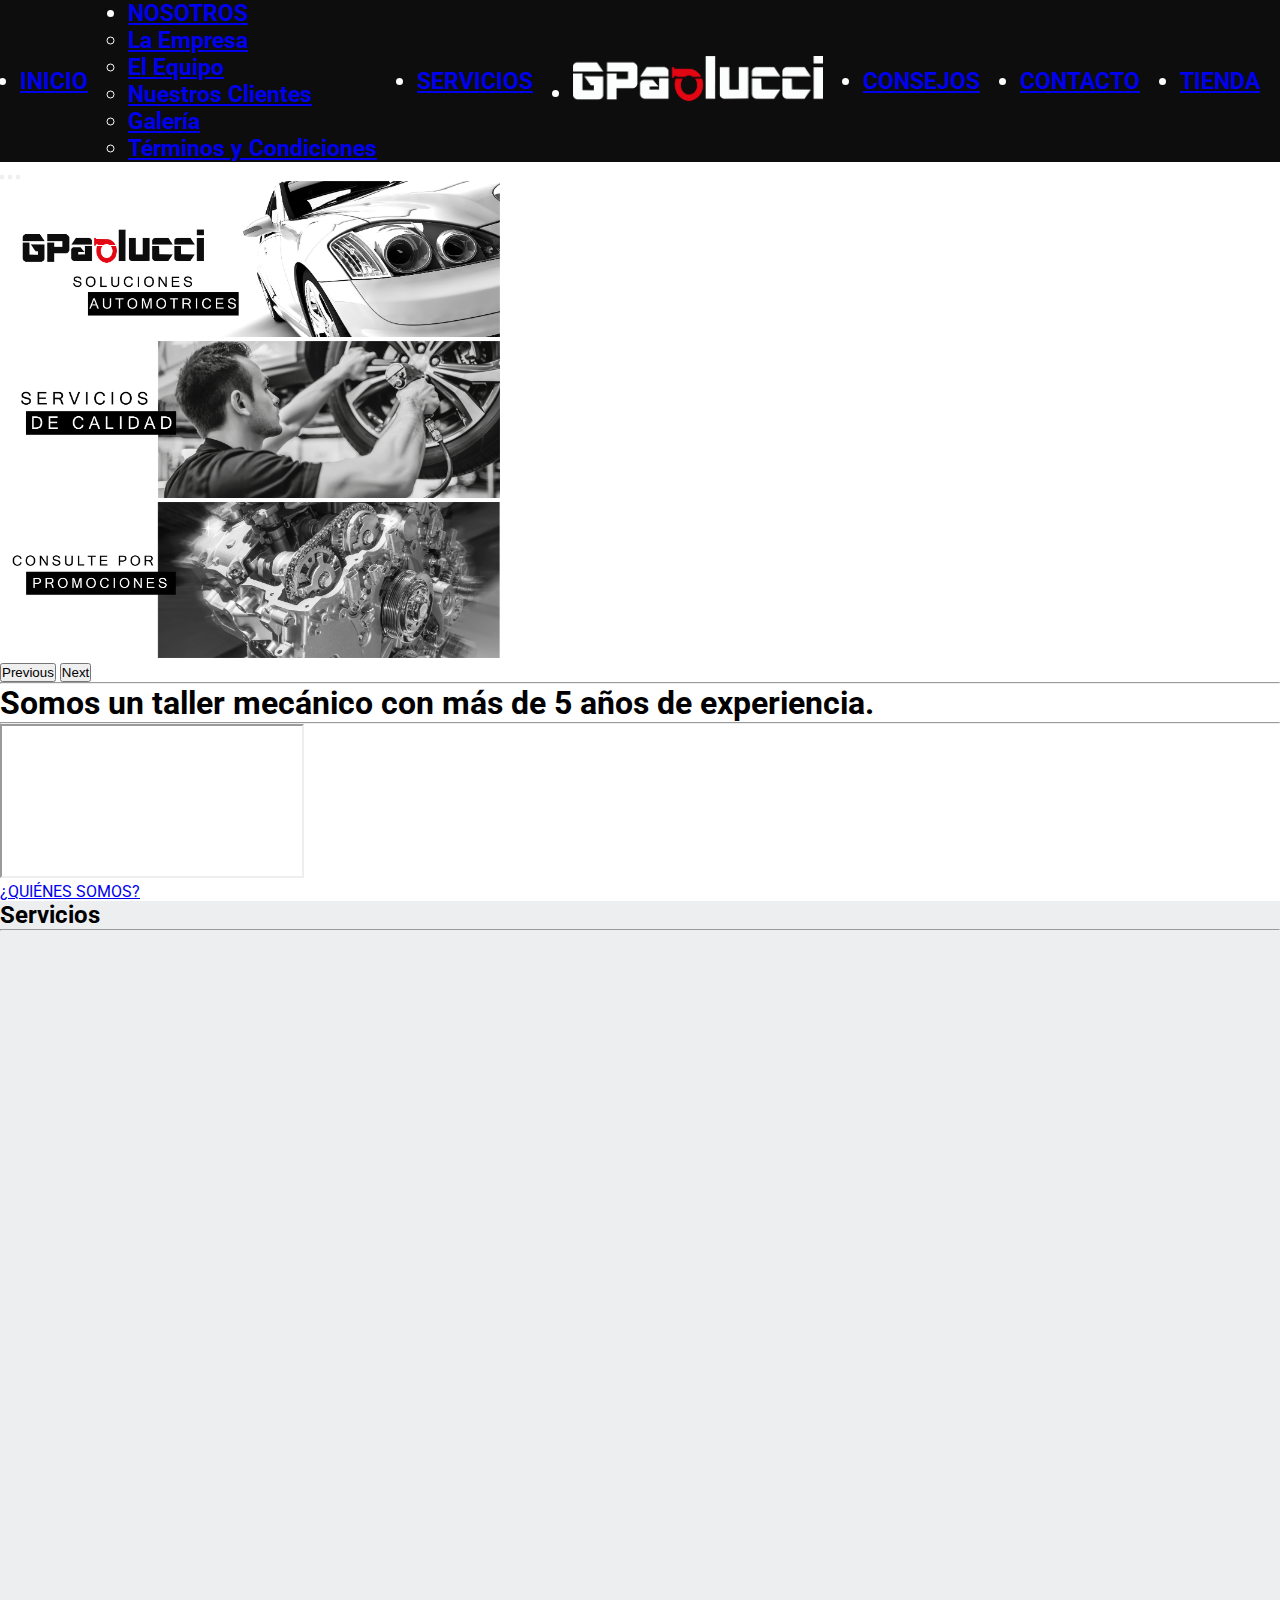
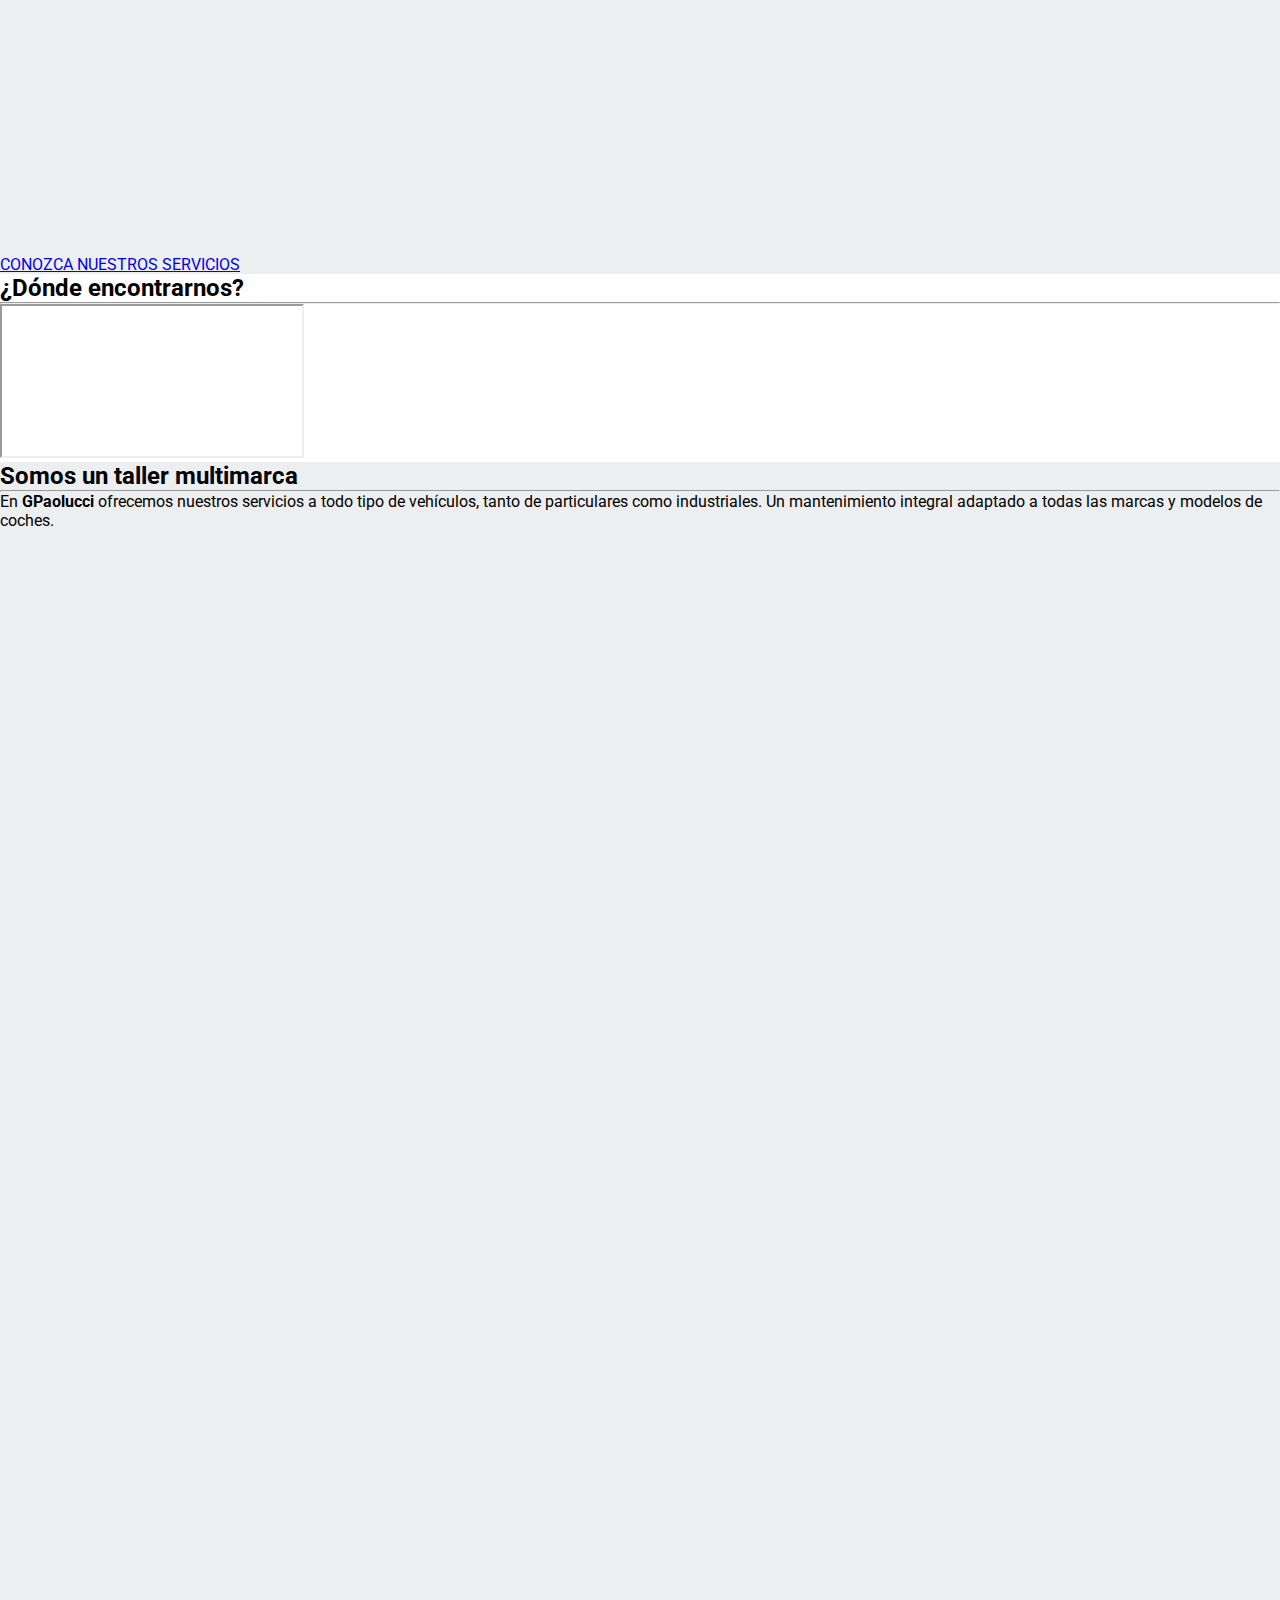
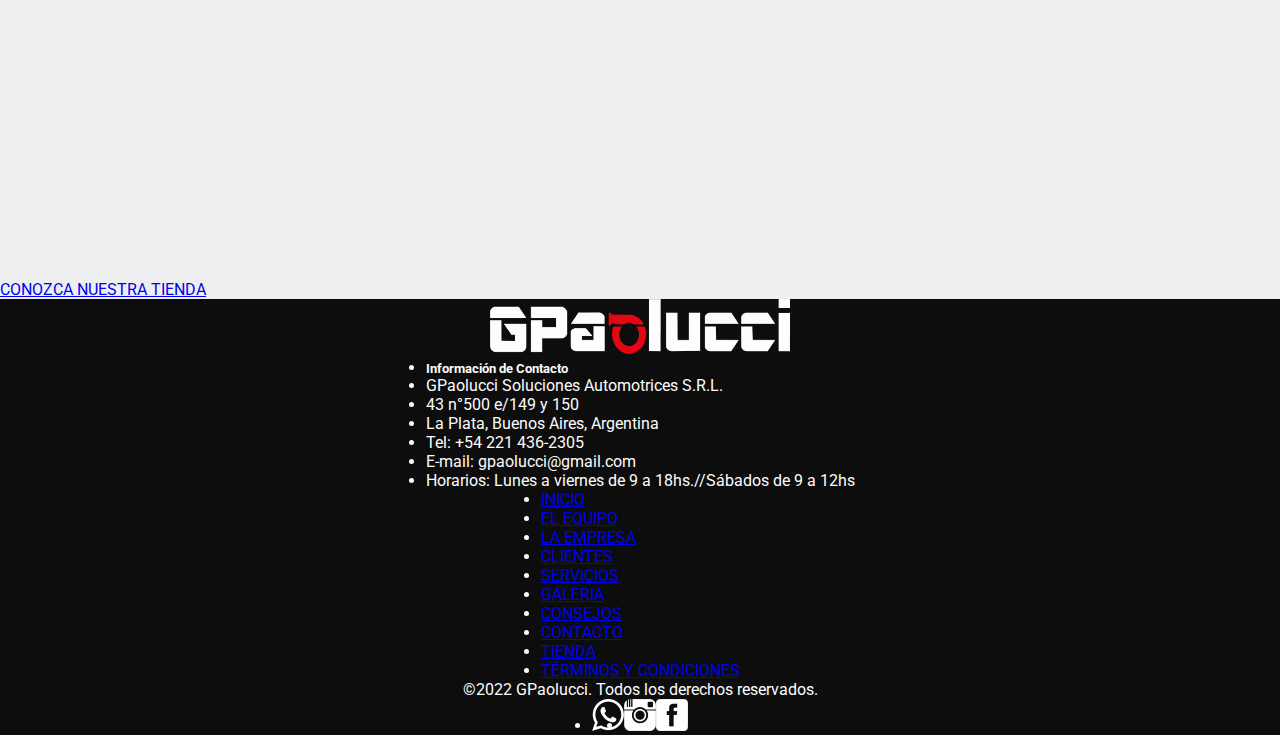
==== commit d3582bd1: "Desafio Sass 1 y Sass 2 Parcial" ====
--- a/index.html
+++ b/index.html
@@ -69,7 +69,7 @@
                 <a class="nav-link active" href="html/servicios.html">SERVICIOS</a>
               </li>
               <li class="nav-item">
-              <a class="navbar-brand" href="index.html">
+              <a class="navbar-brand active" href="index.html">
                 <img src="img/Logo.png" alt="" width="250" height="45">
               </a>
               <li class="nav-item">
@@ -95,13 +95,13 @@
         </div>
         <div class="carousel-inner">
           <div class="carousel-item active">
-            <a href="html/empresa.html"><img src="img/Slide1.png" class="slideHomeImg d-block w-100" alt="..."></a>
+            <a href="html/empresa.html"><img src="img/Slide1.png" class="slideHomeImg d-block w-100" alt="Slide1_La_Empresa"></a>
           </div>
           <div class="carousel-item">
-            <a href="html/servicios.html"><img src="img/Slide2.png" class="d-block w-100" alt="..."></a>
+            <a href="html/servicios.html"><img src="img/Slide2.png" class="d-block w-100" alt="Slide2_Servicios"></a>
           </div>
           <div class="carousel-item">
-            <a href="html/contacto.html"><img src="img/Slide3.png" class="d-block w-100" alt="..."></a>
+            <a href="html/contacto.html"><img src="img/Slide3.png" class="d-block w-100" alt="Slide3_Contacto"></a>
           </div>
         </div>
         <button class="carousel-control-prev" type="button" data-bs-target="#carouselExampleIndicators" data-bs-slide="prev">
@@ -120,7 +120,7 @@
           <h1 class="animate__animated animate__bounceInLeft">Somos un taller mecánico con más de 5 años de experiencia.</h1>
           <hr>
           <div class="row mb-3 ratio ratio-16x9" >
-            <iframe src="https://www.youtube.com/embed/6_2_b36-reo" title="YouTube video" allowfullscreen></iframe>
+            <iframe src="https://www.youtube.com/embed/6_2_b36-reo" title="Video_Presentacion" allowfullscreen></iframe>
           </div>
           <div class="row-xs"> 
             <a href="html/nosotros.html" class="btn btn-secondary mb-3 btn-lg">¿QUIÉNES SOMOS?</a>
@@ -133,27 +133,27 @@
       </div>
       <div class="row">
         <div class="col-md-4" data-aos="zoom-in">
-          <img class="serviciosImagen img-fluid mb-3" src="img/Aceite.png" alt="tarjetaServicio1">
+          <img class="serviciosImagen img-fluid mb-3" src="img/Aceite.png" alt="Icono_Aceite">
           <h3>Cambios de Aceite y Filtros</h3>
         </div>
         <div class="col-md-4" data-aos="zoom-in">
-          <img class="serviciosImagen img-fluid mb-3" src="img/Frenos.png" alt="tarjetaServicio1">
+          <img class="serviciosImagen img-fluid mb-3" src="img/Frenos.png" alt="Icono_Freno">
           <h3>Cambio de Pastillas de Freno</h3>
         </div>
         <div class="col-md-4" data-aos="zoom-in">
-          <img class="serviciosImagen img-fluid mb-3" src="img/Mecanica.png" alt="tarjetaServicio1">
+          <img class="serviciosImagen img-fluid mb-3" src="img/Mecanica.png" alt="Icono_MecanicaIntegral">
           <h3>Mantenimiento Integral</h3>
         </div>
         <div class="col-md-4" data-aos="zoom-in">
-          <img class="serviciosImagen img-fluid mb-3" src="img/Diagnosis.png" alt="tarjetaServicio1">
+          <img class="serviciosImagen img-fluid mb-3" src="img/Diagnosis.png" alt="Icono_DiagnosisComputarizado">
           <h3>Diagnóstico Computarizado</h3>
         </div>
         <div class="col-md-4" data-aos="zoom-in">
-          <img class="serviciosImagen img-fluid mb-3" src="img/Revision.png" alt="tarjetaServicio1">
+          <img class="serviciosImagen img-fluid mb-3" src="img/Revision.png" alt="Icono_RevisionGeneral">
           <h3>Revisión General</h3>
         </div>
         <div class="col-md-4" data-aos="zoom-in">
-          <img class="serviciosImagen img-fluid mb-3" src="img/Inyeccion.png" alt="tarjetaServicio1">
+          <img class="serviciosImagen img-fluid mb-3" src="img/Inyeccion.png" alt="Icono_Inyeccion">
           <h3>Potenciación</h3>
         </div>
       <div class="row-xs">
@@ -230,48 +230,50 @@
       <a href="https://www.mercadolibre.com.ar/" class="btnGeneral btn btn-secondary mb-3 btn-lg">CONOZCA NUESTRA TIENDA</a>
     </div>        
   </section>
-  <footer class="row row-cols-1 row-cols-lg-3 py-3 px-3 m-0 border-top justify-content-between">
-    <div class="center col">
-      <a class="navbar-brand" href="index.html">
-        <img src="img/Logo.png" alt="" width="300px">
-      </a>
-    </div>
-    <div class="col pt-2 center text-center">       
-      <ul class="nav flex-column">
-        <li class="nav-item mb-2"><h5>Información de Contacto</h5></li>
-        <li class="nav-item mb-2">GPaolucci Soluciones Automotrices S.R.L.</li>
-        <li class="nav-item mb-2">43 n°500 e/149 y 150</li>
-        <li class="nav-item mb-2">La Plata, Buenos Aires, Argentina</li>
-        <li class="nav-item mb-2">Tel: +54 221 436-2305</li>
-        <li class="nav-item mb-2">E-mail: gpaolucci@gmail.com</li>
-        <li class="nav-item mb-2">Horarios: Lunes a viernes de 9 a 18hs.//Sábados de 9 a 12hs</li>
-      </ul>
-    </div>
-    <div class="col center text-center">
-      <ul class="nav flex-column">
-        <li class="nav-item"><a href="index.html" class="nav-link text-white p-0">INICIO</a></li>
-        <li class="nav-item"><a href="html/nosotros.html" class="nav-link p-0 text-white">EL EQUIPO</a></li>
-        <li class="nav-item"><a href="html/empresa.html" class="nav-link p-0 text-white">LA EMPRESA</a></li>
-        <li class="nav-item"><a href="html/clientes.html" class="nav-link p-0 text-white">CLIENTES</a></li>
-        <li class="nav-item"><a href="html/servicios.html" class="nav-link p-0 text-white">SERVICIOS</a></li>
-        <li class="nav-item"><a href="html/galeria.html" class="nav-link p-0 text-white">GALERIA</a></li>
-        <li class="nav-item"><a href="html/consejos.html" class="nav-link p-0 text-white">CONSEJOS</a></li>
-        <li class="nav-item"><a href="html/contacto.html" class="nav-link p-0 text-white">CONTACTOS</a></li>
-        <li class="nav-item"><a href="https://www.mercadolibre.com.ar/" class="nav-link p-0 text-white">TIENDA</a></li>
-        <li class="nav-item"><a href="html/terminos.html" class="nav-link p-0 text-white">TÉRMINOS Y CONDICIONES</a></li>
-      </ul>
-    </div>
-  </footer>
-  <footer class="container-fluid">
-    <div class="row row-cols-1 row-cols-md-2 border-top">
-      <div class="col center">
-        <span class="text-muted">©2022 GPaolucci. Todos los derechos reservados.</span>
-      </div>
-      <ul class="nav col center">
-        <li class="p-2"><a class="redesFooter__item__link" href="https://api.whatsapp.com/send?phone=542214362305&amp;text=Hola%2C%20para%20realizar%20una%20consulta%20mecánica%20sobre..."><img src="img/whatsapp.png" alt="Logowhatsapp"></a></li>
-        <li class="p-2"><a class="redesFooter__item__link" href="https://www.instagram.com/gpaolucci_solucion_automotriz/?hl=es-la"><img src="img/instagram.png" alt="Logoinstagram"></a></li>
-        <li class="p-2"><a class="redesFooter__item__link" href="https://www.facebook.com/GPaolucci-Mecanica-230450597643866/"><img src="img/facebook.png" alt="Logofacebook"></a></li>
-      </ul>
+  <footer>
+    <div class="row row-cols-1 row-cols-lg-3 py-3 px-3 m-0 border-top justify-content-between">
+      <div class="center col">
+        <a class="navbar-brand" href="index.html">
+          <img src="img/Logo.png" alt="" width="300px">
+        </a>
+      </div>
+      <div class="col pt-2 center text-center">       
+        <ul class="nav flex-column">
+          <li class="nav-item mb-2"><h5>Información de Contacto</h5></li>
+          <li class="nav-item mb-2">GPaolucci Soluciones Automotrices S.R.L.</li>
+          <li class="nav-item mb-2">43 n°500 e/149 y 150</li>
+          <li class="nav-item mb-2">La Plata, Buenos Aires, Argentina</li>
+          <li class="nav-item mb-2">Tel: +54 221 436-2305</li>
+          <li class="nav-item mb-2">E-mail: gpaolucci@gmail.com</li>
+          <li class="nav-item mb-2">Horarios: Lunes a viernes de 9 a 18hs.//Sábados de 9 a 12hs</li>
+        </ul>
+      </div>
+      <div class="col center text-center">
+        <ul class="nav flex-column">
+          <li class="nav-item"><a href="index.html" class="nav-link text-white p-0">INICIO</a></li>
+          <li class="nav-item"><a href="html/nosotros.html" class="nav-link p-0 text-white">EL EQUIPO</a></li>
+          <li class="nav-item"><a href="html/empresa.html" class="nav-link p-0 text-white">LA EMPRESA</a></li>
+          <li class="nav-item"><a href="html/clientes.html" class="nav-link p-0 text-white">CLIENTES</a></li>
+          <li class="nav-item"><a href="html/servicios.html" class="nav-link p-0 text-white">SERVICIOS</a></li>
+          <li class="nav-item"><a href="html/galeria.html" class="nav-link p-0 text-white">GALERIA</a></li>
+          <li class="nav-item"><a href="html/consejos.html" class="nav-link p-0 text-white">CONSEJOS</a></li>
+          <li class="nav-item"><a href="html/contacto.html" class="nav-link p-0 text-white">CONTACTO</a></li>
+          <li class="nav-item"><a href="https://www.mercadolibre.com.ar/" class="nav-link p-0 text-white">TIENDA</a></li>
+          <li class="nav-item"><a href="html/terminos.html" class="nav-link p-0 text-white">TÉRMINOS Y CONDICIONES</a></li>
+        </ul>
+      </div>
+    </div>
+    <div class="container-fluid">
+      <div class="row row-cols-1 row-cols-md-2 border-top">
+        <div class="col center">
+          <span class="text-muted">©2022 GPaolucci. Todos los derechos reservados.</span>
+        </div>
+        <ul class="nav col center">
+          <li class="p-2"><a class="redesFooter__item__link" href="https://api.whatsapp.com/send?phone=542214362305&amp;text=Hola%2C%20para%20realizar%20una%20consulta%20mecánica%20sobre..."><img src="img/whatsapp.png" alt="Logowhatsapp"></a></li>
+          <li class="p-2"><a class="redesFooter__item__link" href="https://www.instagram.com/gpaolucci_solucion_automotriz/?hl=es-la"><img src="img/instagram.png" alt="Logoinstagram"></a></li>
+          <li class="p-2"><a class="redesFooter__item__link" href="https://www.facebook.com/GPaolucci-Mecanica-230450597643866/"><img src="img/facebook.png" alt="Logofacebook"></a></li>
+        </ul>
+      </div>
     </div>
   </footer>
   <script>
--- a/css/style.css
+++ b/css/style.css
@@ -1,163 +1,127 @@
+/*Colores: rgba(13, 13, 13, 1); negro fondo
+rgba(252, 252, 252, 1); blanco fondo
+rgba(227, 6, 19, 0.85); rojo botones
+rgba(237, 238, 239, 1); gris fondo
+rgba( 227, 6, 19,1) rojo puro
+rgba(126,126,126,1) gris botones
+*/
 * {
   margin: 0;
-  padding: 0;
-}
-
-body {
-  font-family: "Roboto", sans-serif !important;
-  width: 100%;
-}
-
-nav {
-  background-color: rgba(13, 13, 13, 1);
-  font-size: 23px;
-  font-weight: bold;
-}
-
-footer {
-  background-color: rgba(13, 13, 13, 1);
-  color: rgba(252, 252, 252, 1);
-}
-
-.navbar-nav {
-  width: 100%;
-  justify-content: space-around;
-}
+  padding: 0; }
 
 .center {
   display: flex;
-  justify-content: center;
   align-items: center;
-}
+  justify-content: center; }
 
 .spaceAround {
   display: flex;
   align-items: center;
-  justify-content: space-around;
-}
+  justify-content: space-around; }
 
 .end {
   display: flex;
   align-items: center;
-  justify-content: end;
-}
+  justify-content: end; }
 
+body {
+  font-family: "Roboto", sans-serif !important;
+  width: 100%; }
+
+footer, nav {
+  background-color: #0d0d0d;
+  color: #fcfcfc; }
+
+nav {
+  font-size: 23px;
+  font-weight: bold; }
+
+.navbar-nav {
+  display: flex;
+  align-items: center;
+  justify-content: space-around;
+  width: 100%; }
 
 /*Secciones con distinto Color*/
-
 #servicios,
 #multimarca,
 #empresaHistoria2,
-.mainClientesFernanda, .containerCarousel,.ubicacionContacto {
-  background-color: rgba(237, 238, 239, 1);
-}
+.mainClientesFernanda, .containerCarousel, .ubicacionContacto {
+  background-color: #edeeef; }
 
 /*INDEX.HTML*/
-
 .serviciosImagen,
 .multimarcaImg {
   width: 7rem;
-  margin-bottom: 1rem;
-}
+  margin-bottom: 1rem; }
 
-.empresaFoto {
-  max-width: 300px;
-}
+/*GALERIA.HTML*/
+.carousel-inner img {
+  margin: auto;
+  width: 500px; }
 
-.equipoTarjeta {
-  width: 18rem;
-}
+/*CONSEJOS.HTML*/
+.accordion-button:not(.collapsed) {
+  color: #fcfcfc;
+  background-color: #0d0d0d; }
 
-.carousel-inner img{
-   margin:auto; 
-   width: 500px;
-  }
+.accordion-button:not(.collapsed)::after {
+  filter: brightness(0%) invert(70%); }
 
-  /*CONSEJOS.HTML*/
- 
-  .accordion-button:not(.collapsed) {
-    color: rgba(252, 252, 252, 1);
-    background-color: rgba(13, 13, 13, 0.9);
-  }
-
-  .accordion-button:not(.collapsed)::after{
-    filter: brightness(0%) invert(70%);
-  }
-
-  .accordion-button:focus{
-    box-shadow: 2px 2px 8px rgba(0, 0, 0, 0.75);
-  }
+.accordion-button:focus {
+  box-shadow: 2px 2px 16px rgba(0, 0, 0, 0.75); }
 
 @media screen and (max-width: 1023px) {
   #noDesplegable {
-    display: none;
-  }
+    display: none; }
+  /*NOSOTROS.HTML*/
+  .divEquipo {
+    max-width: 400px; } }
+  @media screen and (max-width: 1023px) and (min-width: 768px) and (max-width: 1023px) {
+    .divEquipo {
+      max-width: 100%; } }
 
-  /*NOSOTROS.HTML*/
-
-  .equipoTarjetaImg {
-    max-width: 400px;
-  }
-
+@media screen and (max-width: 1023px) {
+  /*EMPRESA.HTML*/
+  .colEmpresa {
+    max-width: 600px; }
   /*GALERIA.HTML*/
-
   .galeriaImg {
-    max-height: 330px;
     object-fit: cover;
+    transition: transform 0.2s;
     border: 2px solid white;
-    transition: transform 0.2s;
     border-radius: 5px;
-    box-shadow: 8px 8px 16px rgba(0, 0, 0, 0.75);
-  }
-
-  .galeriaImg:hover {
-    transform: scale(1.1);
-  }
-
-  .carousel-inner img{
-    margin:auto; 
-    width: 300px;
-   }
-
-   /*CONSEJOS.HTML*/
-
-   .accordion-button{
-    font-size: 16px;
-    border: 2px solid black;
-  }
-}
+    box-shadow: 2px 2px 16px rgba(0, 0, 0, 0.75);
+    max-height: 330px; }
+    .galeriaImg:hover {
+      transform: scale(1.1); }
+  .carousel-inner img {
+    margin: auto;
+    width: 300px; }
+  /*CONSEJOS.HTML*/
+  .accordion-item {
+    font-size: 16px; }
+  .accordion-button {
+    font-size: 18px;
+    border: 2px solid #edeeef; } }
 
 @media screen and (min-width: 1024px) {
   #desplegable {
-    display: none;
-  }
-
-  /*NOSOTROS.HTML*/
-
-  .equipoTarjetaImg {
-    max-width: 500px;
-  }
-
+    display: none; }
   /*GALERIA.HTML*/
-
   .galeriaImg {
-    min-height: 325px;
-    max-height: 430px;
     object-fit: cover;
+    transition: transform 0.2s;
     border: 2px solid white;
-    transition: transform 0.2s;
     border-radius: 5px;
-    box-shadow: 8px 8px 16px rgba(0, 0, 0, 0.75);
-  }
-
-  .galeriaImg:hover {
-    transform: scale(1.1);
-  }
-
+    box-shadow: 2px 2px 16px rgba(0, 0, 0, 0.75);
+    min-height: 330px;
+    max-height: 430px; }
+    .galeriaImg:hover {
+      transform: scale(1.1); }
   /*CONSEJOS.HTML*/
-  
-  .accordion-button{
-    font-size: 22px;
-  }
-
-}
+  .accordion-item {
+    font-size: 18px; }
+  .accordion-button {
+    font-size: 21px;
+    border: 2px solid #edeeef; } }
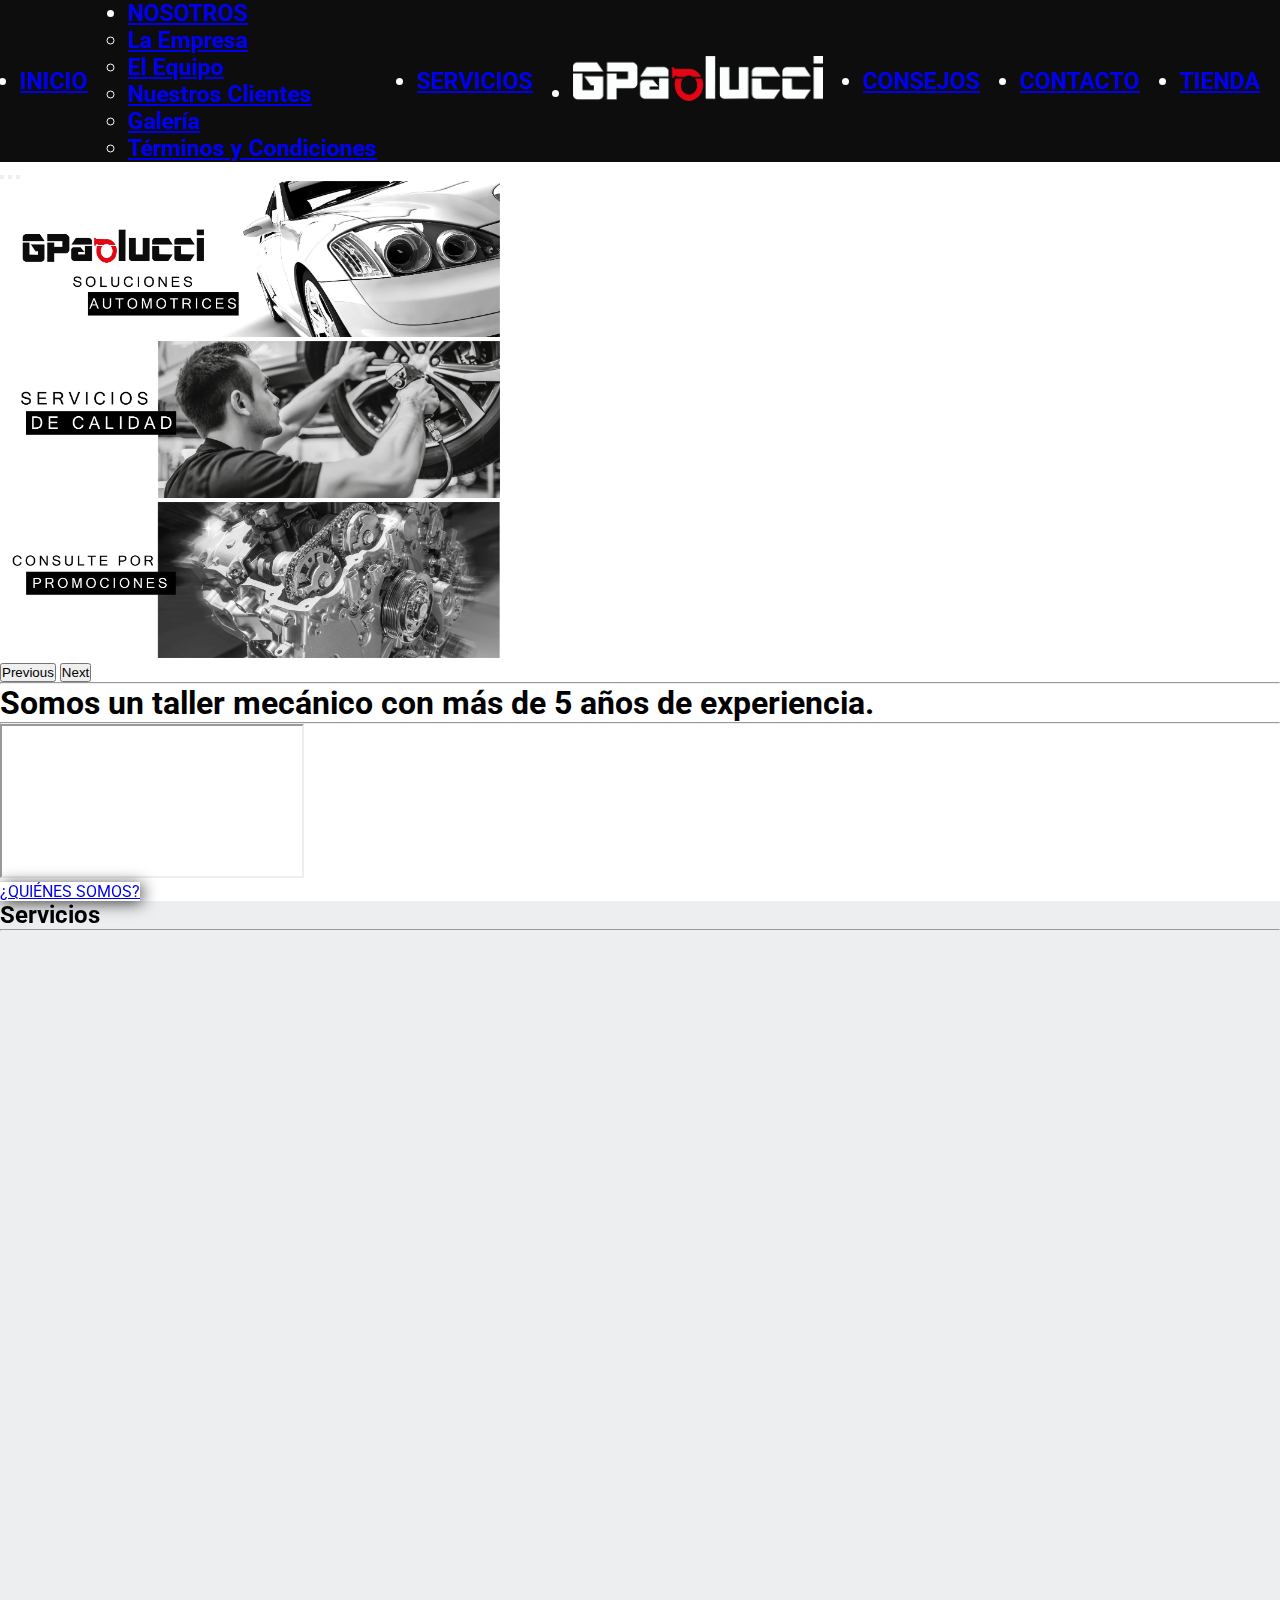
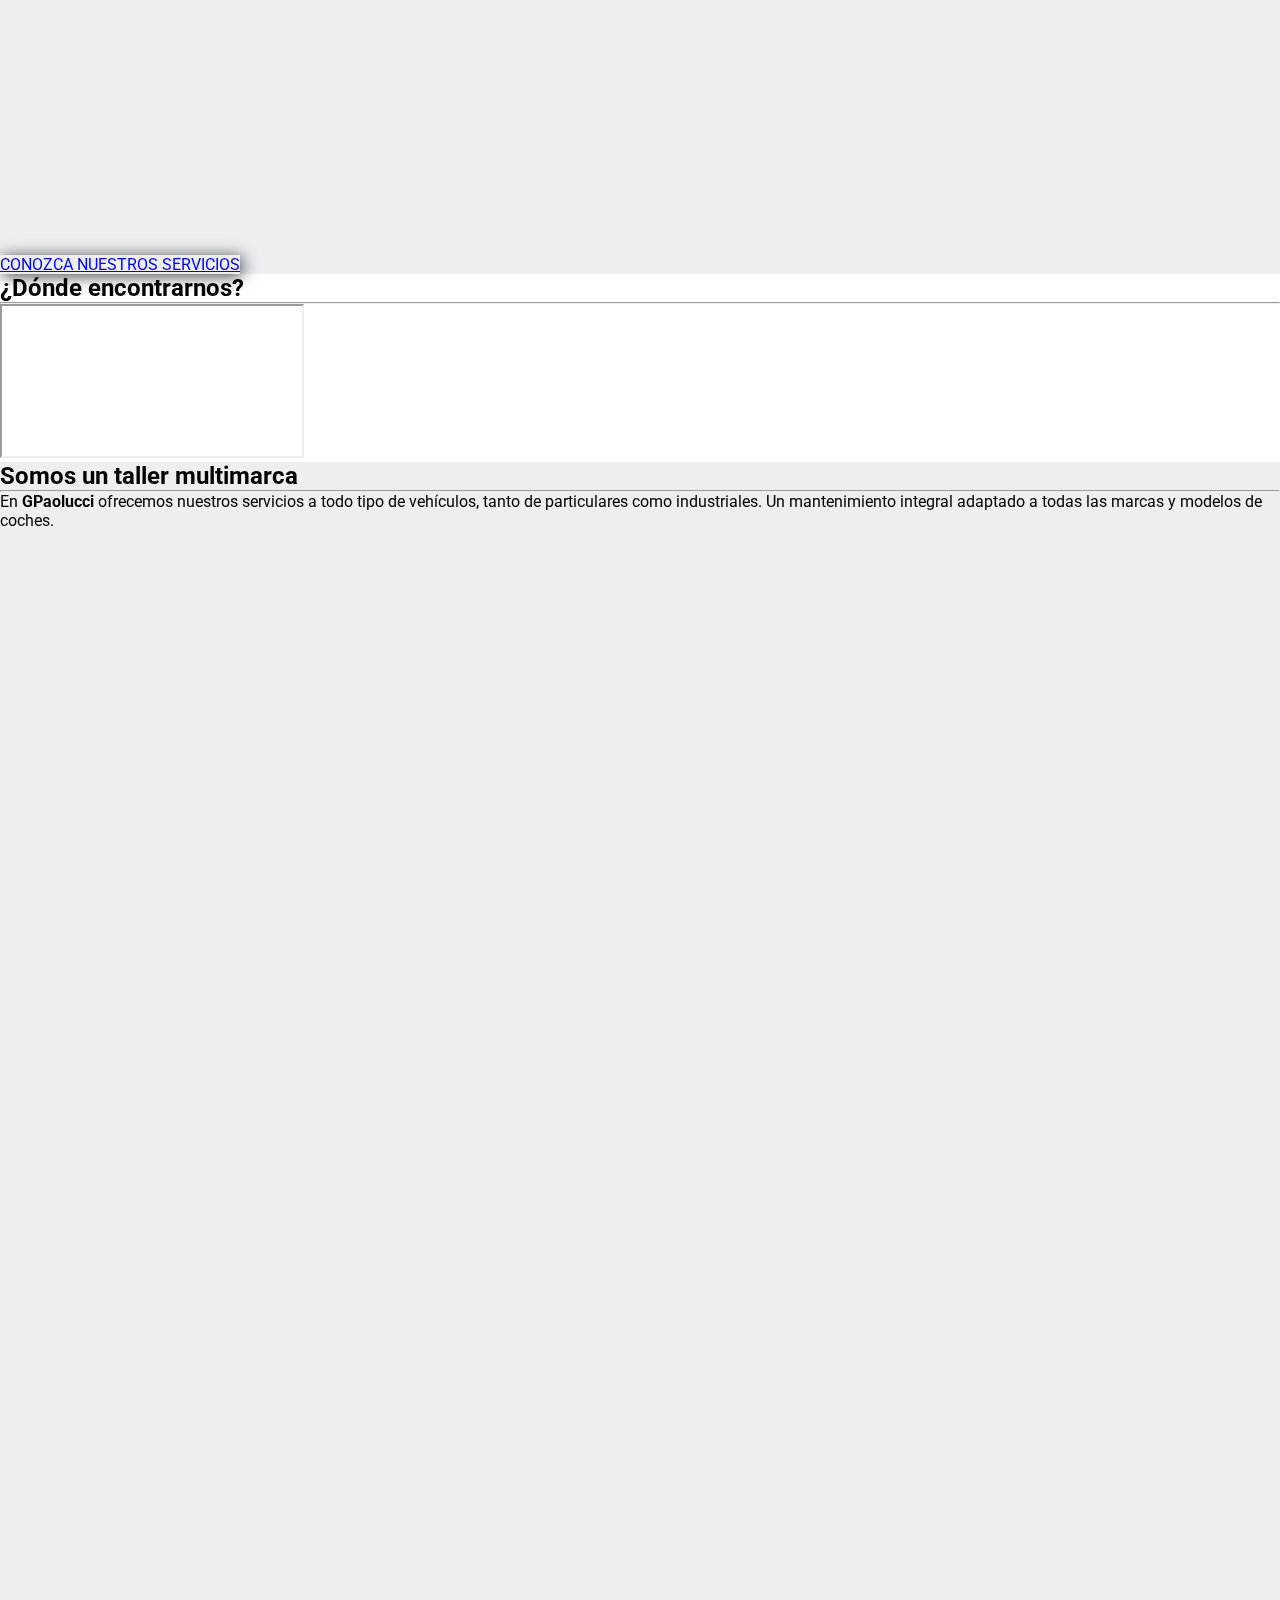
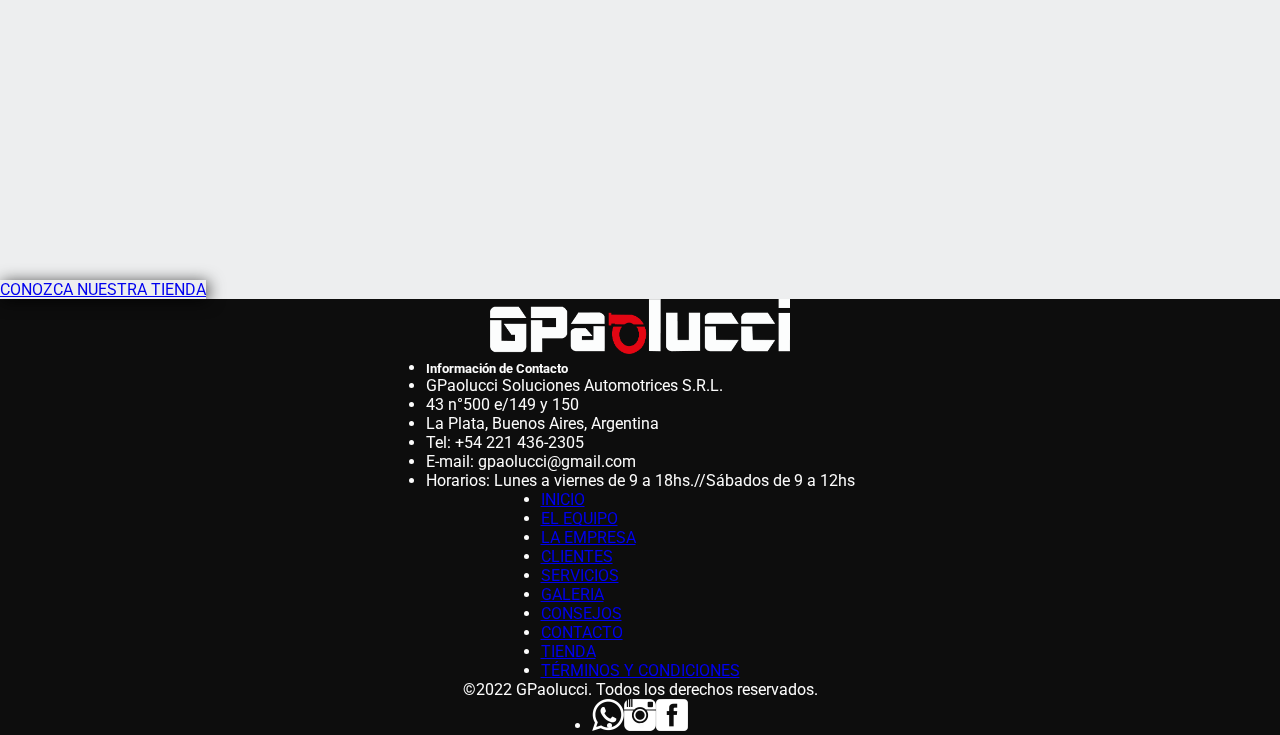
==== commit a1c1928c: "Desafio Sass/SEO con página 404" ====
--- a/index.html
+++ b/index.html
@@ -4,6 +4,8 @@
     <meta charset="UTF-8">
     <meta http-equiv="X-UA-Compatible" content="IE=edge">
     <meta name="viewport" content="width=device-width, initial-scale=1.0">
+    <meta name="description" content="Index de taller mecánico y servicios automotrices GPaolucci">
+    <meta name="keywords" content="Taller, Mecánico, Argentina, Buenos Aires, La Plata, Servicios, Autos, Marcas, Chevrolet, Renault, Toyota, Ford, Volkswagen, Peugeot">
     <link rel="shortcut icon" href="img/android-chrome-512x512.png">
     <link rel="preconnect" href="https://fonts.googleapis.com">
     <link rel="preconnect" href="https://fonts.gstatic.com" crossorigin>
@@ -14,7 +16,7 @@
     <link href="https://unpkg.com/aos@2.3.1/dist/aos.css" rel="stylesheet">
     <script src="https://unpkg.com/aos@2.3.1/dist/aos.js"></script>
     <link rel="stylesheet" href="css/style.css">
-    <title>GPaolucci</title>
+    <title>GPaolucci Soluciones Automotrices</title>
 </head>
 <body>
    <header>
@@ -25,7 +27,7 @@
                 <img src="img/menuIcono.png" alt="botonMenu">
               </a>
               <ul class="dropdown-menu text-small shadow" aria-labelledby="dropdownNavLink">
-                <li><a class="dropdown-item active" href="index.html" aria-current="page">Inicio</a></li>
+                <li class="active"><a class="dropdown-item active" href="index.html" aria-current="page">Inicio</a></li>
                 <li><a class="dropdown-item" href="html/nosotros.html">El Equipo</a></li>
                 <li><a class="dropdown-item" href="html/empresa.html">La Empresa</a></li>
                 <li><a class="dropdown-item" href="html/clientes.html">Nuestros Clientes</a></li>
@@ -120,7 +122,7 @@
           <h1 class="animate__animated animate__bounceInLeft">Somos un taller mecánico con más de 5 años de experiencia.</h1>
           <hr>
           <div class="row mb-3 ratio ratio-16x9" >
-            <iframe src="https://www.youtube.com/embed/6_2_b36-reo" title="Video_Presentacion" allowfullscreen></iframe>
+            <iframe src="https://www.youtube.com/embed/6_2_b36-reo" title="Video_Presentacion" allowfullscreen alt="Video de presentación del taller mecanico, incluyendo un recorrido por el mismo, las herramientas, los servicios brindados, los integrantes del equipo y las marcas que nos apoyan."></iframe>
           </div>
           <div class="row-xs"> 
             <a href="html/nosotros.html" class="btn btn-secondary mb-3 btn-lg">¿QUIÉNES SOMOS?</a>
--- a/css/style.css
+++ b/css/style.css
@@ -42,6 +42,12 @@
   justify-content: space-around;
   width: 100%; }
 
+a.active, a:active {
+  background-color: #0d0d0d !important; }
+
+.btn {
+  box-shadow: 2px 2px 16px rgba(0, 0, 0, 0.75); }
+
 /*Secciones con distinto Color*/
 #servicios,
 #multimarca,
@@ -69,7 +75,8 @@
   filter: brightness(0%) invert(70%); }
 
 .accordion-button:focus {
-  box-shadow: 2px 2px 16px rgba(0, 0, 0, 0.75); }
+  box-shadow: 2px 2px 16px rgba(0, 0, 0, 0.75);
+  border-color: rgba(13, 13, 13, 0.5); }
 
 @media screen and (max-width: 1023px) {
   #noDesplegable {
